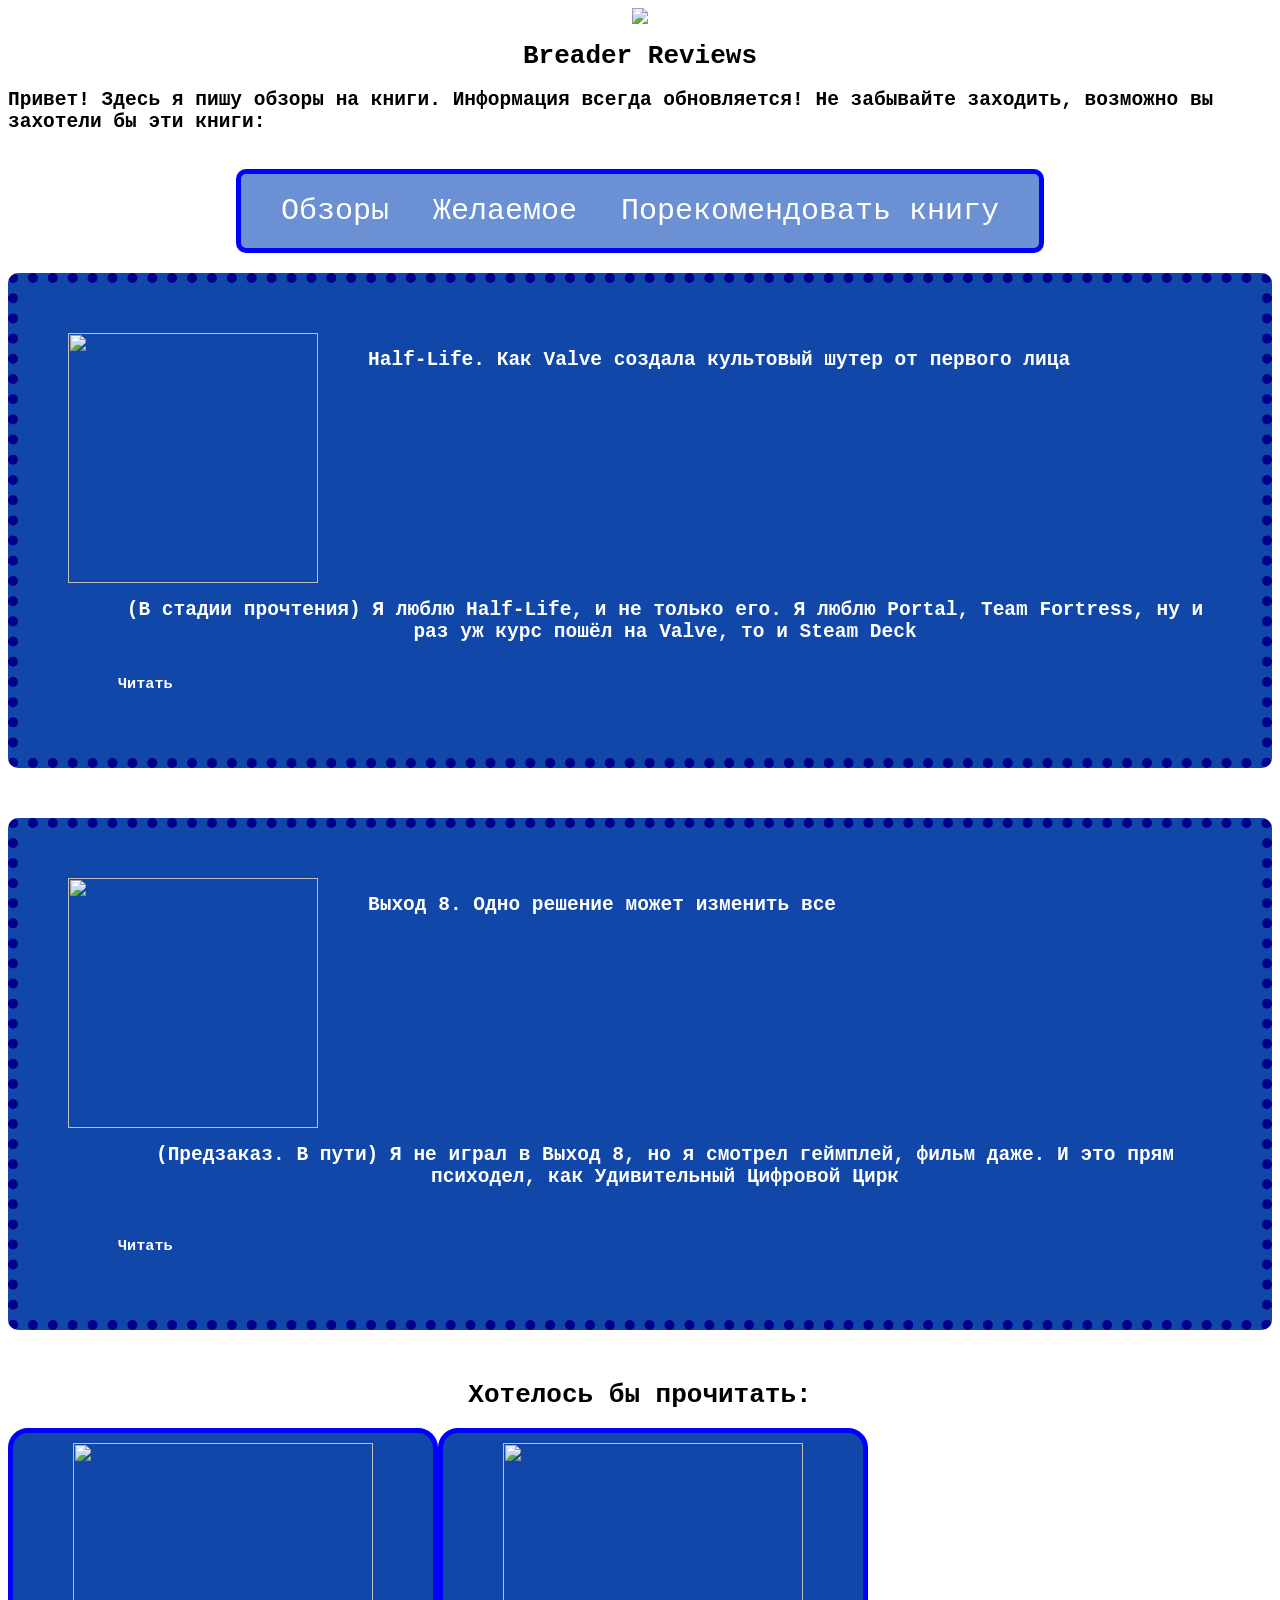
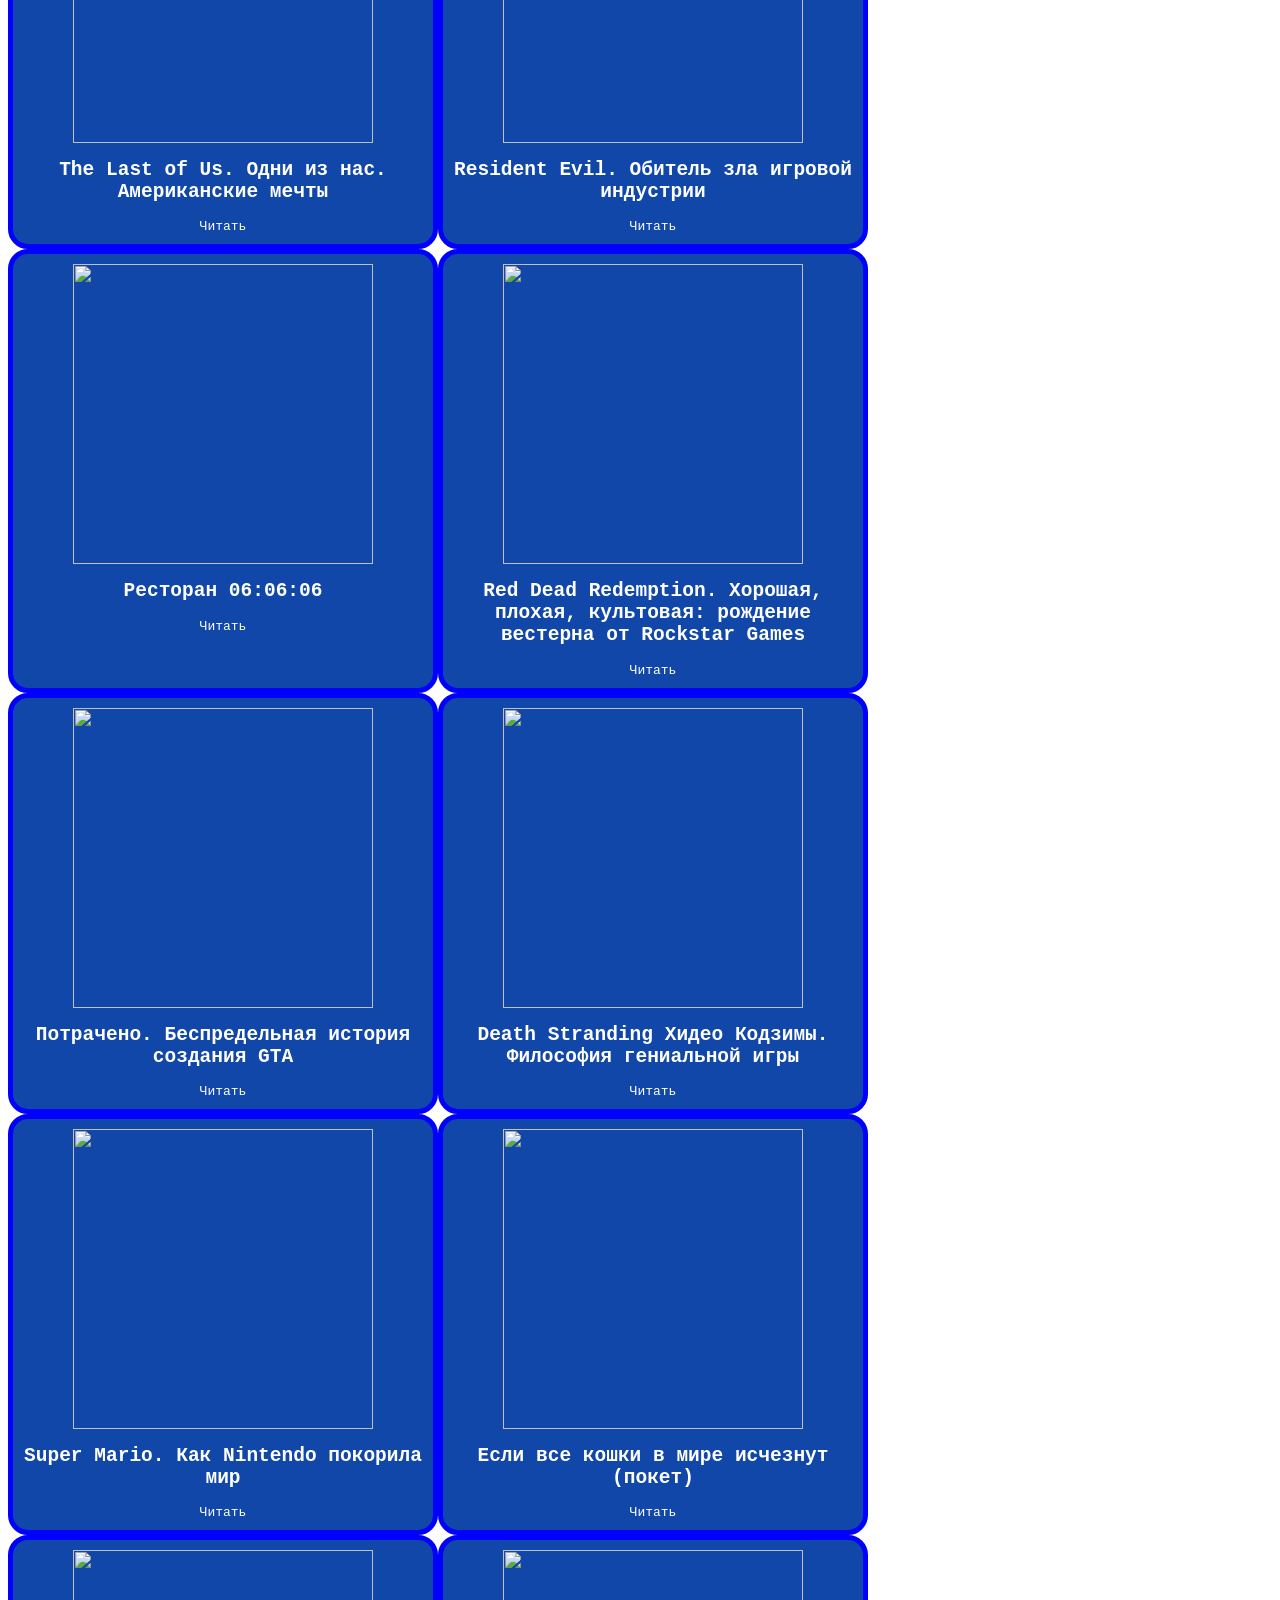
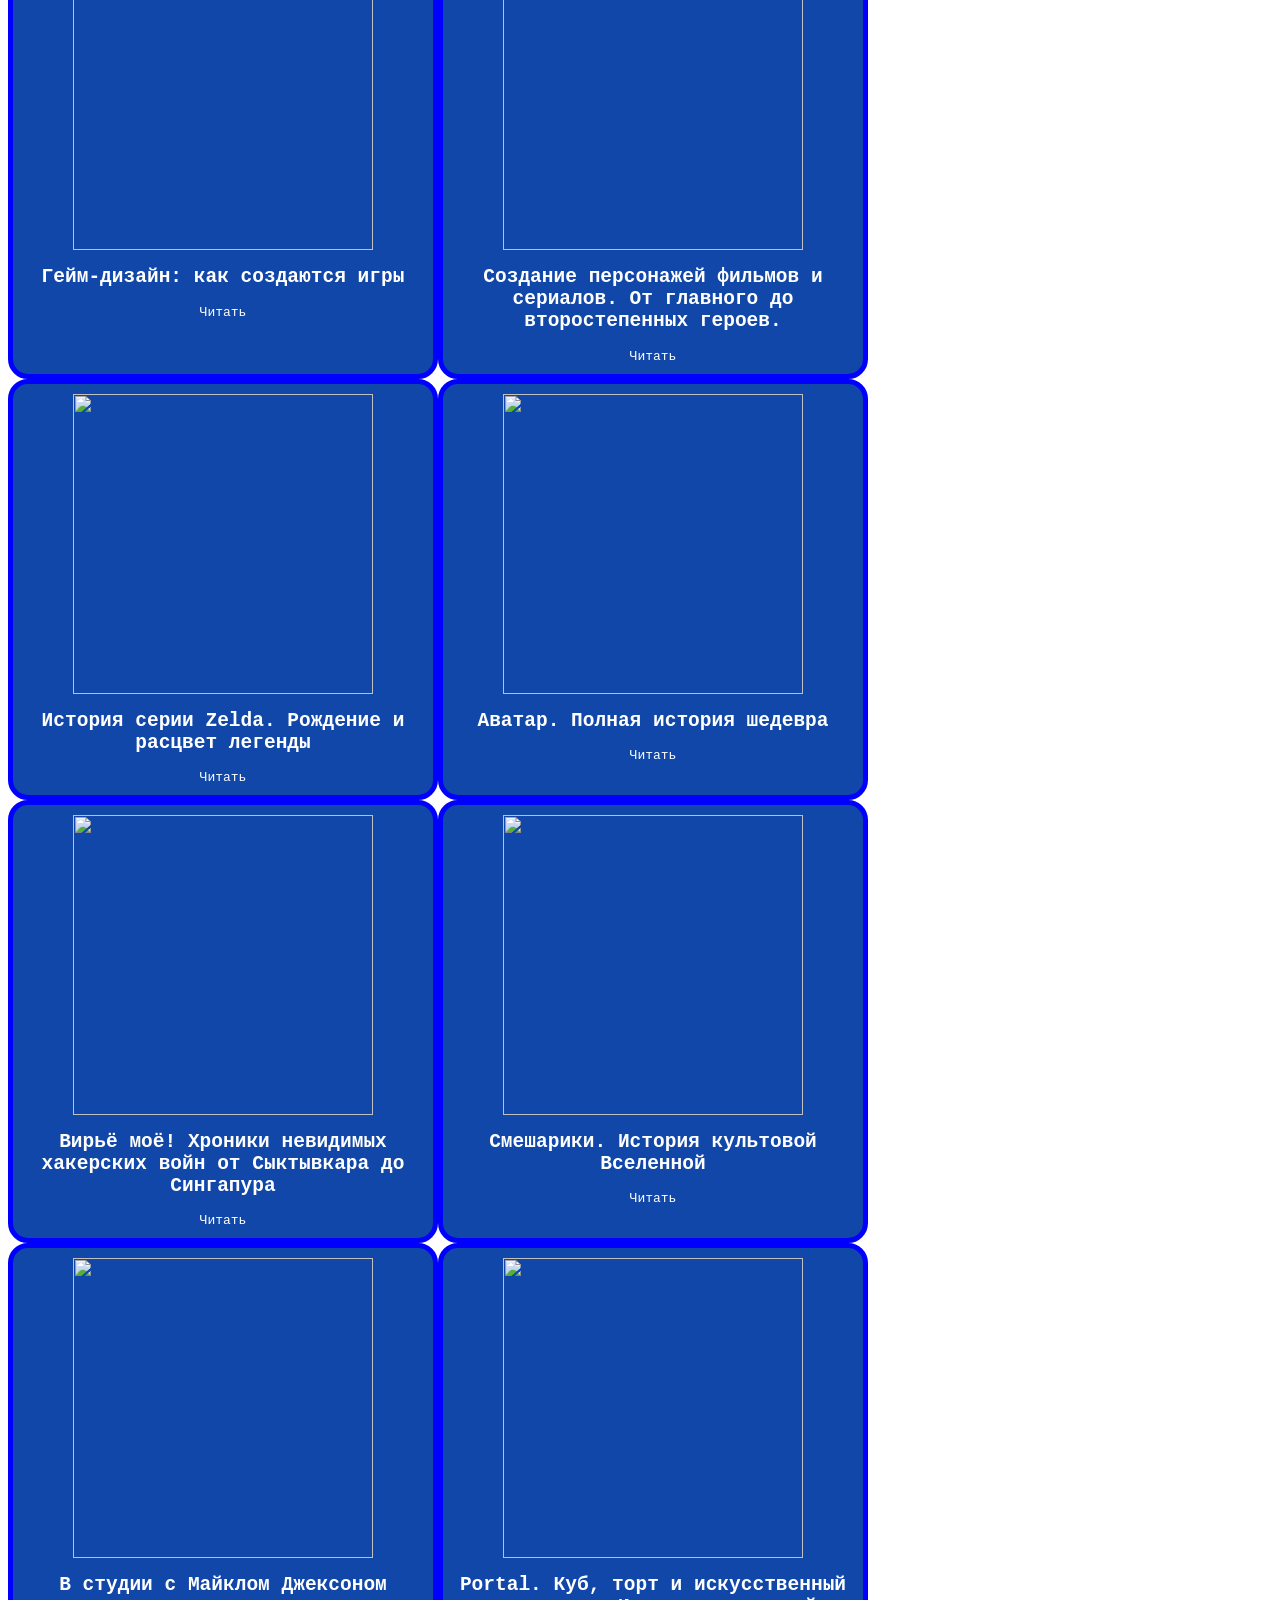
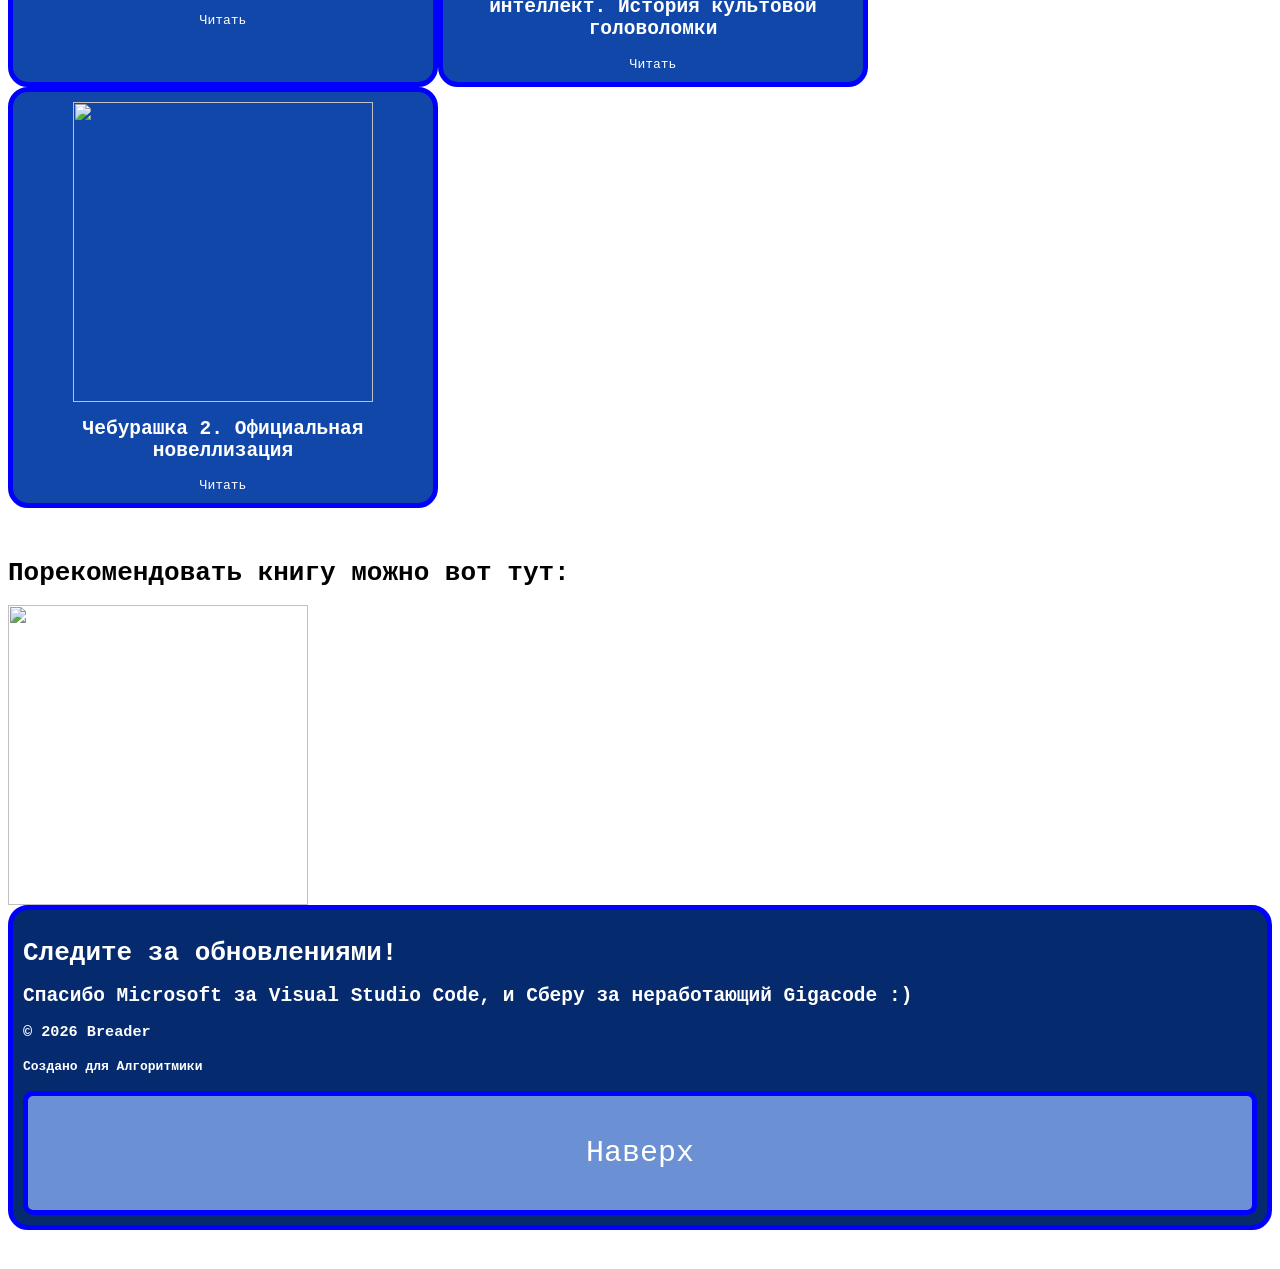
==== books.html @ 8fded6ca "Rename index.html to books.html" ====
<html>
    <head>
        <title>Breader Reviews</title>
        <link rel="stylesheet" href="style.css">
    </head>    
    <body>
        <header id="top">
            <div class="shapkaimg">
            <img src="https://img.freepik.com/free-vector/flat-design-stack-books-illustration_23-2149337110.jpg">
            </div>
            <h1 class="shapka">Breader Reviews</h1>
            <h2 class="shapka">Привет! Здесь я пишу обзоры на книги. Информация всегда обновляется! Не забывайте заходить, возможно вы захотели бы эти книги:</h2>
            <div class="navigation">
            <nav>
                <a href="#reviews">Обзоры</a>
                <a href="#favourite">Желаемое</a>
                <a href="#reccomend">Порекомендовать книгу</a>
            </nav>
            </div>        
        </header>
        <main>
            <section id="reviews" class="book">
                <img src="https://content.img-gorod.ru/pim/products/images/16/29/018f5f4b-dc48-7666-81b7-9afae98f1629.jpg?width=4096&height=2238">
                <h1>Half-Life. Как Valve создала культовый шутер от первого лица</h1>
                <h1>(В стадии прочтения) Я люблю Half-Life, и не только его. Я люблю Portal, Team Fortress, ну и раз уж курс пошёл на Valve, то и Steam Deck</h1>
                <a href="https://www.chitai-gorod.ru/product/half-life-kak-valve-sozdala-kultovyy-shuter-ot-pervogo-lica-3001534" class="link"><h3>Читать</h3></a>
            </section>
            <section class="book">
                <img src="https://content.img-gorod.ru/pim/products/images/5e/f9/019c76ff-16b7-78e0-85a0-58bc62b95ef9.jpg?width=4096&height=2238">
                <h1>Выход 8. Одно решение может изменить все</h1>
                <h1>(Предзаказ. В пути) Я не играл в Выход 8, но я смотрел геймплей, фильм даже. И это прям психодел, как Удивительный Цифровой Цирк</h1>
                <a href="https://www.chitai-gorod.ru/product/vyhod-8-odno-resenie-mozet-izmenit-vse-3142668" class="link"><h3><br>Читать</br></h3></a>    
            </section>
            <h1 id="favourite" class="shapka">Хотелось бы прочитать:</h1>
                <section>
            <article class="wishlistprod">
                <img src="https://content.img-gorod.ru/pim/products/images/a8/72/01951ca0-5a14-7e84-8fa5-759e2e96a872.jpg?width=4096&height=2238" width="300px"/><br/>
                <h2>The Last of Us. Одни из нас. Американские мечты</h2>
                <a href="https://www.chitai-gorod.ru/product/the-last-of-us-odni-iz-nas-amerikanskie-mechty-2771302" class="link">Читать</a> 
            </article>
            <article class="wishlistprod">
                <img src="https://content.img-gorod.ru/pim/products/images/9f/f5/018f5f2c-25c1-7f45-9bd6-7e4a95449ff5.jpg?width=4096&height=2238" width="300px"/><br/>
                <h2>Resident Evil. Обитель зла игровой индустрии</h2>
                <a href="https://www.chitai-gorod.ru/product/resident-evil-obitel-zla-igrovoy-industrii-2911348" class="link">Читать</a> 
            </article>
            <article class="wishlistprod">
                <img src="https://content.img-gorod.ru/pim/products/images/9d/27/0194612f-bfde-7788-a61e-a344b0ea9d27.jpg?width=4096&height=2238" width="300px"/><br/>
                <h2>Ресторан 06:06:06</h2>
                <a href="https://www.chitai-gorod.ru/product/restoran-06-06-06-3057885" class="link">Читать</a> 
            </article>
            <article class="wishlistprod">
                <img src="https://content.img-gorod.ru/pim/products/images/61/c4/018f6135-d8f8-7ea2-9520-45fb217861c4.jpg?width=4096&height=2238" width="300px"/><br/>
                <h2>Red Dead Redemption. Хорошая, плохая, культовая: рождение вестерна от Rockstar Games</h2>
                <a href="https://www.chitai-gorod.ru/product/red-dead-redemption-horoshaya-plohaya-kultovaya-rozhdenie-vesterna-ot-rockstar-games-3038774" class="link">Читать</a> 
            </article>
            <article class="wishlistprod">
                <img src="https://content.img-gorod.ru/pim/products/images/a2/c4/018f5e5f-6436-7c85-b5b0-316821d9a2c4.jpg?width=4096&height=2238" width="300px"/><br/>
                <h2>Потрачено. Беспредельная история создания GTA</h2>
                <a href="https://www.chitai-gorod.ru/product/potracheno-bespredelnaya-istoriya-sozdaniya-gta-2775385" class="link">Читать</a> 
            </article>
            <article class="wishlistprod">
                <img src="https://content.img-gorod.ru/pim/products/images/7f/93/018fb84b-f7a2-7073-b1dc-1a130c2a7f93.jpg?width=4096&height=2238" width="300px"/><br/>
                <h2>Death Stranding Хидео Кодзимы. Философия гениальной игры</h2>
                <a href="https://www.chitai-gorod.ru/product/death-stranding-hideo-kodzimy-filosofiya-genialnoy-igry-3035331" class="link">Читать</a> 
            </article> 
            <article class="wishlistprod">
                <img src="https://content.img-gorod.ru/pim/products/images/b4/db/018f60b6-2533-7280-9256-f8bf6a5db4db.jpg?width=4096&height=2238" width="300px"/><br/>
                <h2>Super Mario. Как Nintendo покорила мир</h2>
                <a href="https://www.chitai-gorod.ru/product/super-mario-kak-nintendo-pokorila-mir-2964684" class="link">Читать</a> 
            </article>
            <article class="wishlistprod">
                <img src="https://content.img-gorod.ru/pim/products/images/5b/21/019bfe22-2c21-70a7-8205-b8299f5b5b21.jpg?width=4096&height=2238" width="300px"/><br/>
                <h2>Если все кошки в мире исчезнут (покет)</h2>
                <a href="https://www.chitai-gorod.ru/product/esli-vse-koshki-v-mire-ischeznut-poket-2968841" class="link">Читать</a> 
            </article>
            <article class="wishlistprod">
                <img src="https://content.img-gorod.ru/pim/products/images/18/15/01907871-67fd-7e4e-b30f-023b0d181815.jpg?width=4096&height=2238" width="300px"/><br/>
                <h2>Гейм-дизайн: как создаются игры</h2>
                <a href="https://www.chitai-gorod.ru/product/geym-dizayn-kak-sozdayutsya-igry-3026298" class="link">Читать</a>                 
            </article>
            <article class="wishlistprod">
                <img src="https://content.img-gorod.ru/pim/products/images/12/2a/018f6178-1167-7195-a863-acb6a605122a.jpg?width=4096&height=2238" width="300px"/><br/>
                <h2>Создание персонажей фильмов и сериалов. От главного до второстепенных героев.</h2>
                <a href="https://www.chitai-gorod.ru/product/sozdanie-personazhey-filmov-i-serialov-ot-glavnogo-do-vtorostepennyh-geroev-3035410" class="link">Читать</a> 
            </article>
            <article class="wishlistprod">
                <img src="https://content.img-gorod.ru/pim/products/images/b0/35/018f5dc4-f2cc-73d7-8f2c-49712449b035.jpg?width=4096&height=2238" width="300px"/><br/>
                <h2>История серии Zelda. Рождение и расцвет легенды</h2>
                <a href="https://www.chitai-gorod.ru/product/istoriya-serii-zelda-rozhdenie-i-rascvet-legendy-2837297" class="link">Читать</a> 
            </article>
            <article class="wishlistprod">
                <img src="https://content.img-gorod.ru/pim/products/images/37/52/01997fc4-e320-7014-ab4f-cf092e4b3752.jpg?width=4096&height=2238" width="300px"/><br/>
                <h2>Аватар. Полная история шедевра</h2>
                <a href="https://www.chitai-gorod.ru/product/avatar-polnaa-istoria-sedevra-3128750" class="link">Читать</a> 
            </article>
            <article class="wishlistprod">
                <img src="https://content.img-gorod.ru/pim/products/images/05/29/019965f7-0941-79df-a773-eb1eb3c00529.jpg?width=4096&height=2238" width="300px"/><br/>
                <h2>Вирьё моё! Хроники невидимых хакерских войн от Сыктывкара до Сингапура</h2>
                <a href="https://www.chitai-gorod.ru/product/vir-e-moe-hroniki-nevidimyh-hakerskih-vojn-ot-syktyvkara-do-singapura-3127806" class="link">Читать</a> 
            </article>
            <article class="wishlistprod">
                <img src="https://content.img-gorod.ru/pim/products/images/06/d7/018f6103-bbbb-73e0-a55a-ec1146cb06d7.jpg?width=4096&height=2238" width="300px"/><br/>
                <h2>Смешарики. История культовой Вселенной</h2>
                <a href="https://www.chitai-gorod.ru/product/smeshariki-istoriya-kultovoy-vselennoy-3009059" class="link">Читать</a> 
            </article>
            <article class="wishlistprod">
                <img src="https://content.img-gorod.ru/pim/products/images/21/3e/019bf3d6-af06-7e8b-b938-7a402380213e.jpg?width=4096&height=2238" width="300px"/><br/>
                <h2>В студии с Майклом Джексоном</h2>
                <a href="https://www.chitai-gorod.ru/product/v-studii-s-mayklom-dzheksonom-2918385" class="link">Читать</a> 
            </article>
            <article class="wishlistprod">
                <img src="https://content.img-gorod.ru/pim/products/images/bb/55/019d28bc-9ac6-7f2f-9cec-9ef0dbbbbb55.jpg?width=4096&height=2238" width="300px"/><br/>
                <h2>Portal. Куб, торт и искусственный интеллект. История культовой головоломки</h2>
                <a href="https://www.chitai-gorod.ru/product/portal-kub-tort-i-iskusstvennyj-intellekt-istoria-kul-tovoj-golovolomki-3154664" class="link">Читать</a> 
            </article>
            <article class="wishlistprod">
                <img src="https://content.img-gorod.ru/pim/products/images/6a/a2/019c0e0f-964a-715e-8eb6-93b63e176aa2.jpg?width=4096&height=2238" width="300px"/><br/>
                <h2>Чебурашка 2. Официальная новеллизация</h2>
                <a href="https://www.chitai-gorod.ru/product/ceburaska-2-oficial-naa-novellizacia-3138527" class="link">Читать</a> 
            </article>      
                </section>
            <h1 id="reccomend" class="reccomend">Порекомендовать книгу можно вот тут:</h1>
            <a href="https://t.me/breader61"><img src="https://static.vecteezy.com/system/resources/previews/042/148/648/large_2x/telegram-logo-telegram-social-media-icon-free-png.png" width="300"></a>
        </main>
        <footer class="podval">
            <h1>Следите за обновлениями!</h1>
            <h2>Спасибо Microsoft за Visual Studio Code, и Сберу за неработающий Gigacode :)</Code></h2>
            <h3>© 2026 Breader</h3>
            <h4>Создано для Алгоритмики</h4>
            <nav>
                <a href="#top">Наверх</a>
            </nav>
        </footer>
    </body>
</html>
---- style.css ----
.shapka {
    display: flex;
    justify-content: center;
    font-family: monospace;
    flex-wrap: wrap;    
}

.book {
    display: flex;
    border: 10px dotted darkblue;
    background-color: #1047A9;
    color: white;
    font-family: monospace;
    flex-wrap: wrap;
    text-align: center;
    margin-bottom: 50px;
    padding: 50px;
    border-radius: 10px;
}

.book img {
    width: 250px;
}


.podval {
    background-color: #052A6E;
    color: white;
    border: 5px solid blue;
    padding: 10px;
    border-radius: 20px;
    font-family: monospace;
}


.book h1 {
    padding-left: 50px;
}

.shapkaimg {
    display: flex;
    justify-content: center;
}    

.wishlistprod {
    width: 400px;
    text-align: center;
    padding: 10px;
    border: 5px solid blue;
    background-color: #1047A9;
    color: white;
    font-family: monospace;
    border-radius: 20px;
}

main section {
    display: flex;
    justify-self: center;
    flex-wrap: wrap;
    margin-bottom: 50px;
}

.link {
    text-decoration: none;
    color: white;
    size: 100px;
}

.reccomend {
    display: flex;
    text-align: center;
    font-family: monospace;
}

a:hover {
    color: greenyellow;
}

a:visited {
    color: gray;
}

a:focus {
    background-color: black;
    color: white;
}

nav {
    background-color: #6B90D4;
    border: 5px solid blue;
    border-radius: 10px;
    padding: 20px;
}

nav a {
    text-decoration: none;
    font-size: 30px;
    color: white;
    font-size: 30px;
    font-family: monospace;
    padding: 20px;
}

.navigation {
    display: flex;
    justify-content: center;
    padding: 20px;
}

.podval nav {
    display: flex;
    justify-content: center;
}

.book h3 {
    display: flex;
    justify-content: center;
    margin-left: 50px;
}
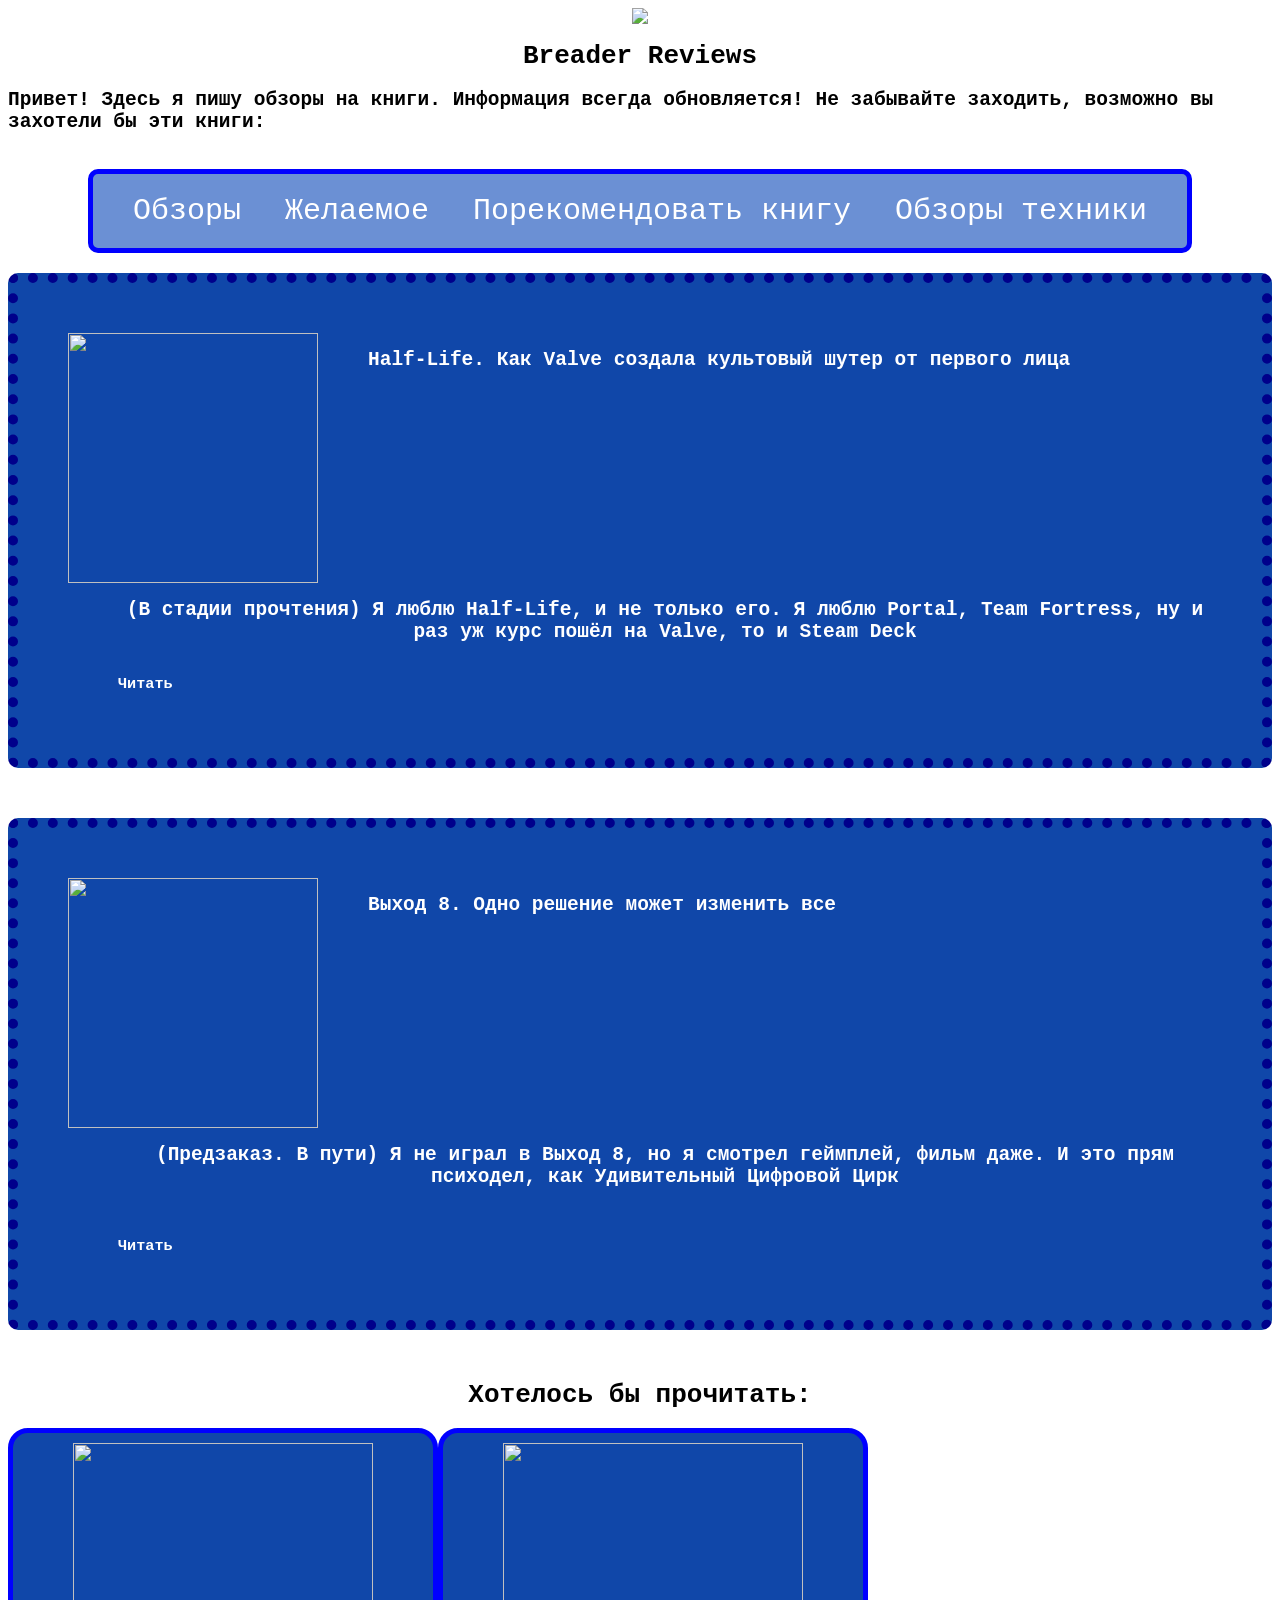
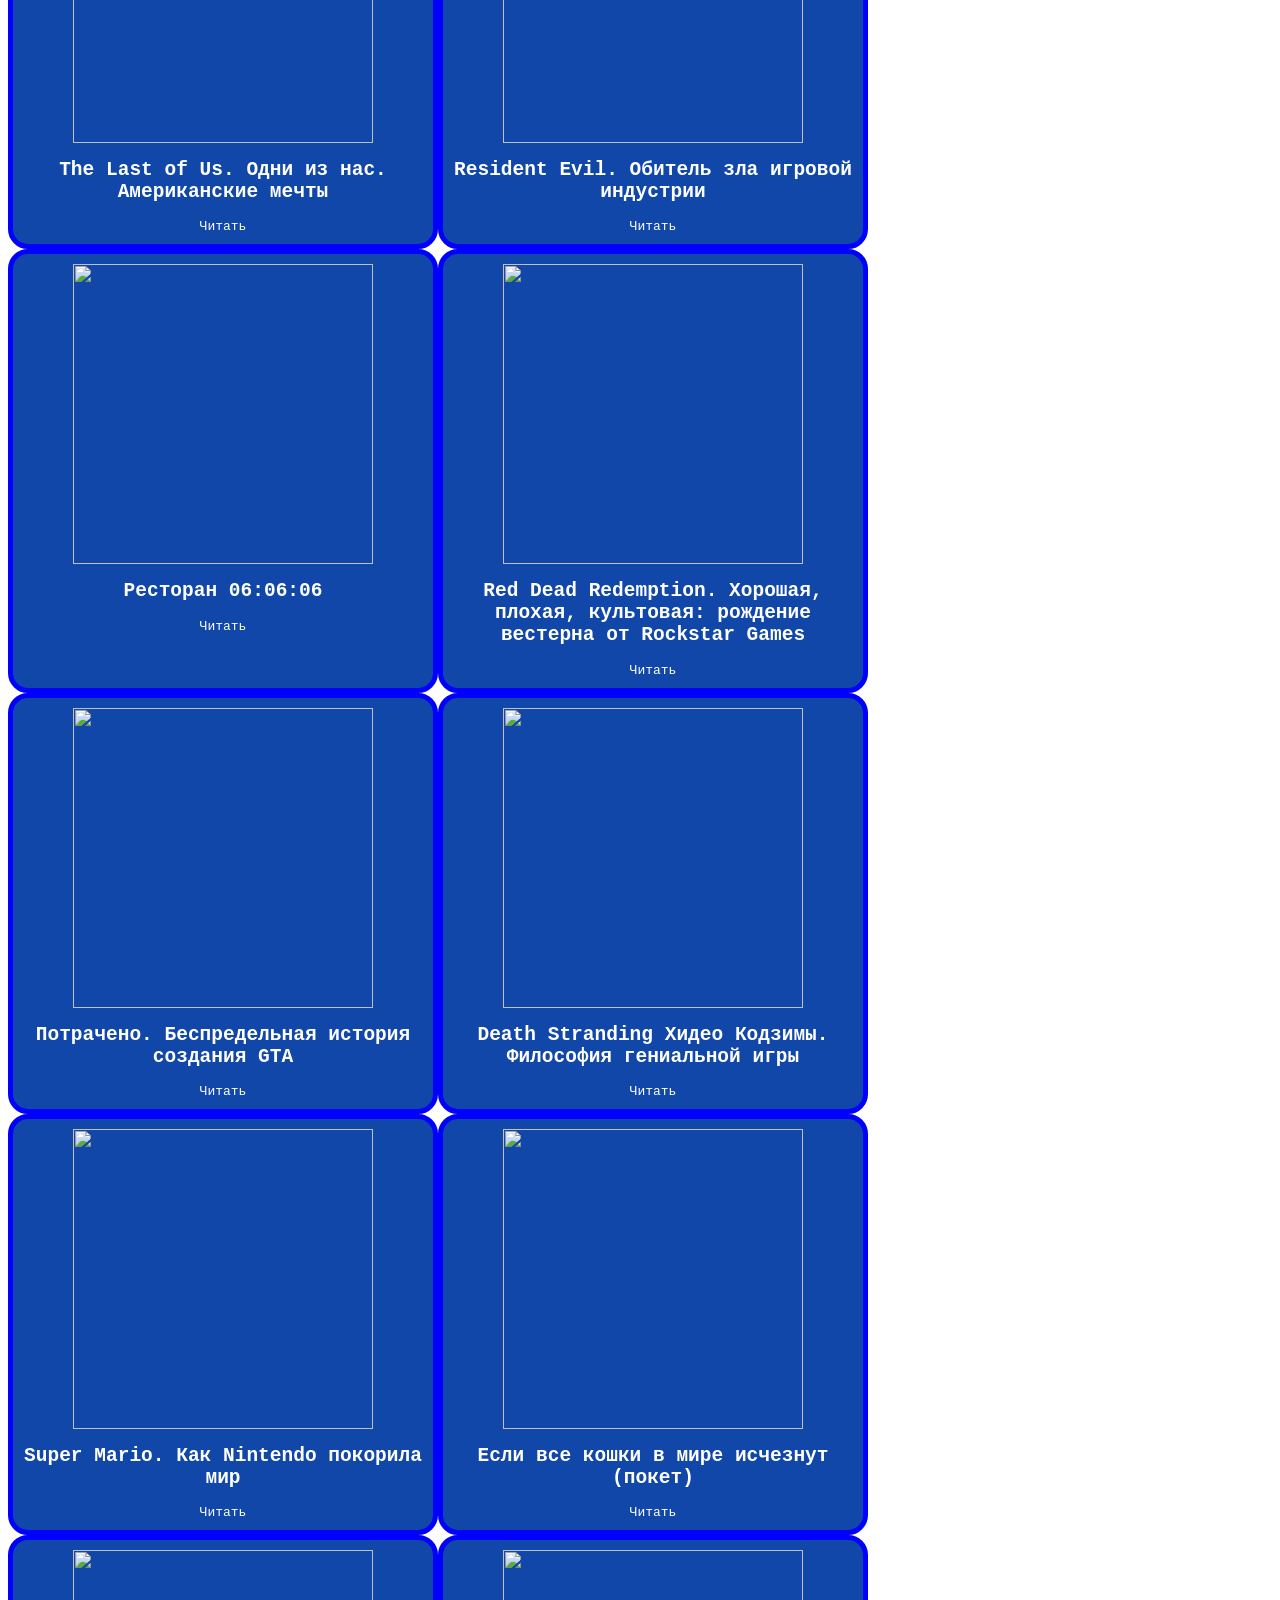
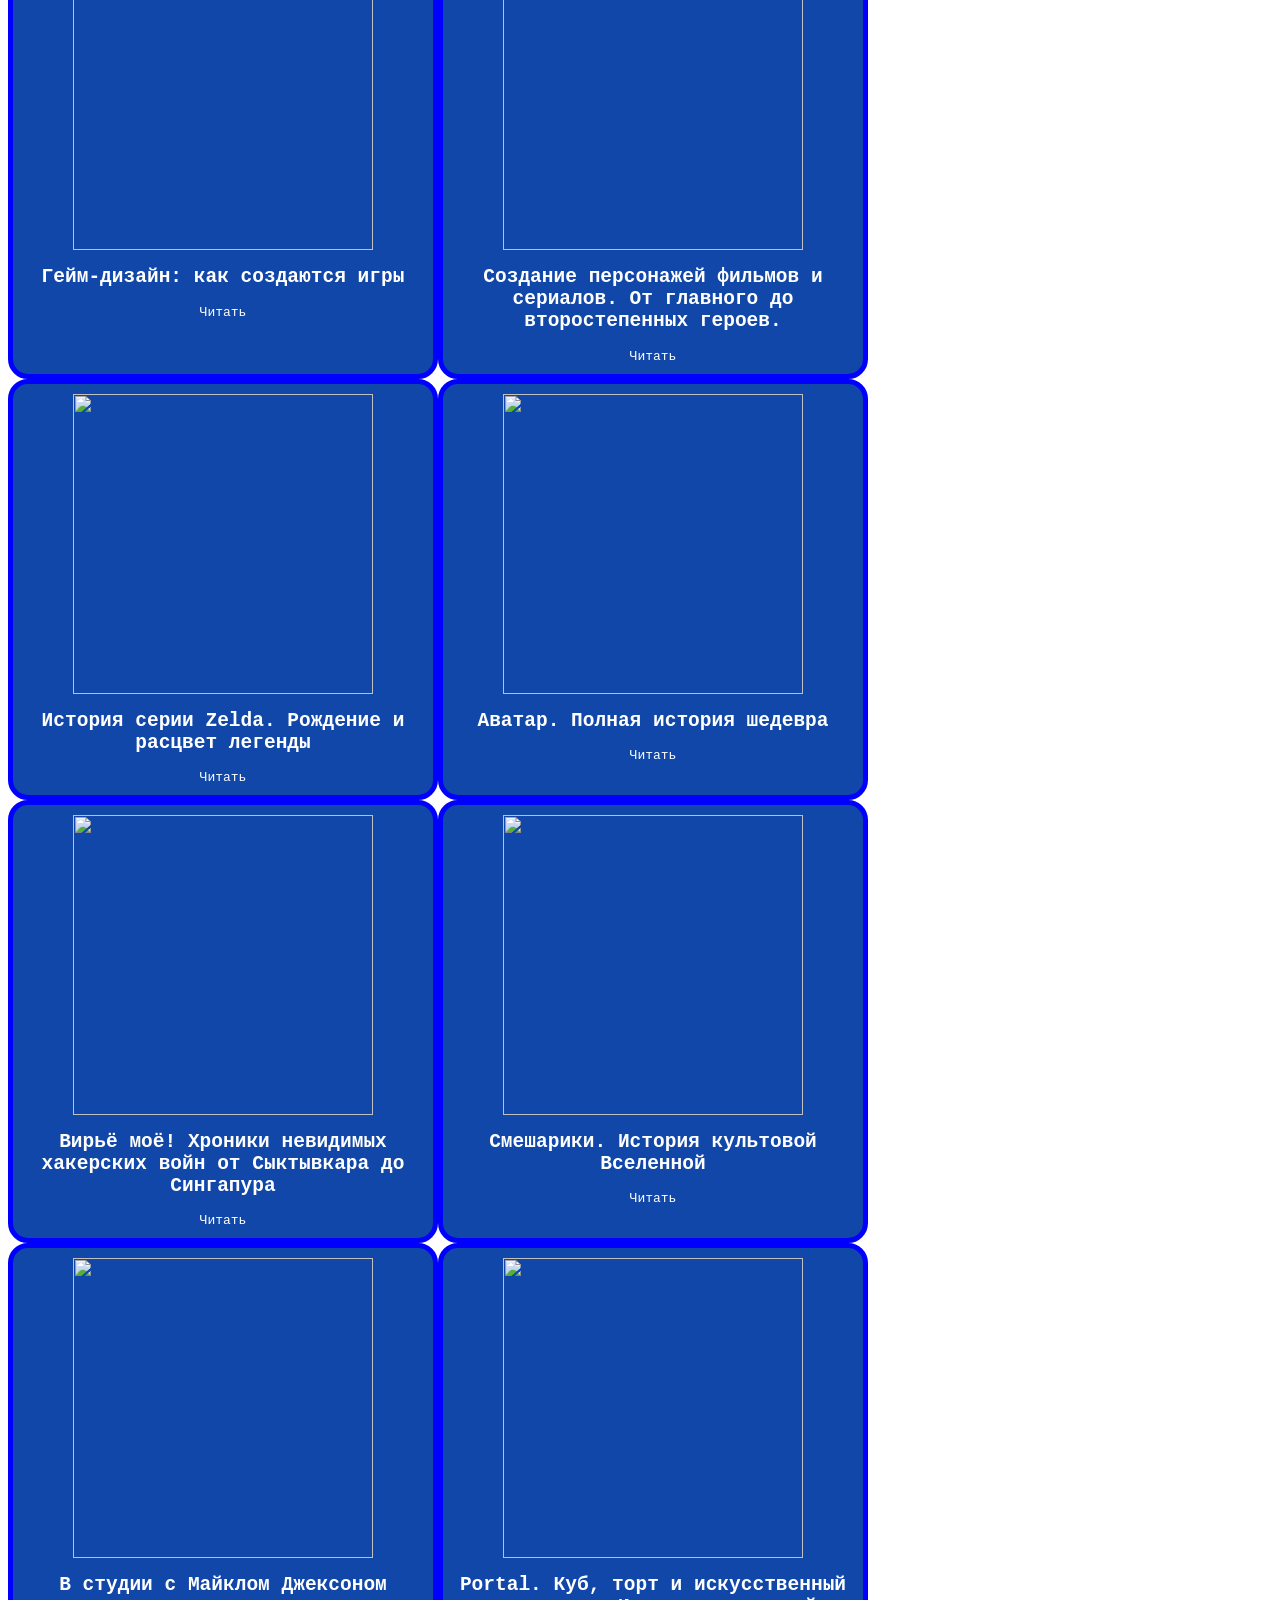
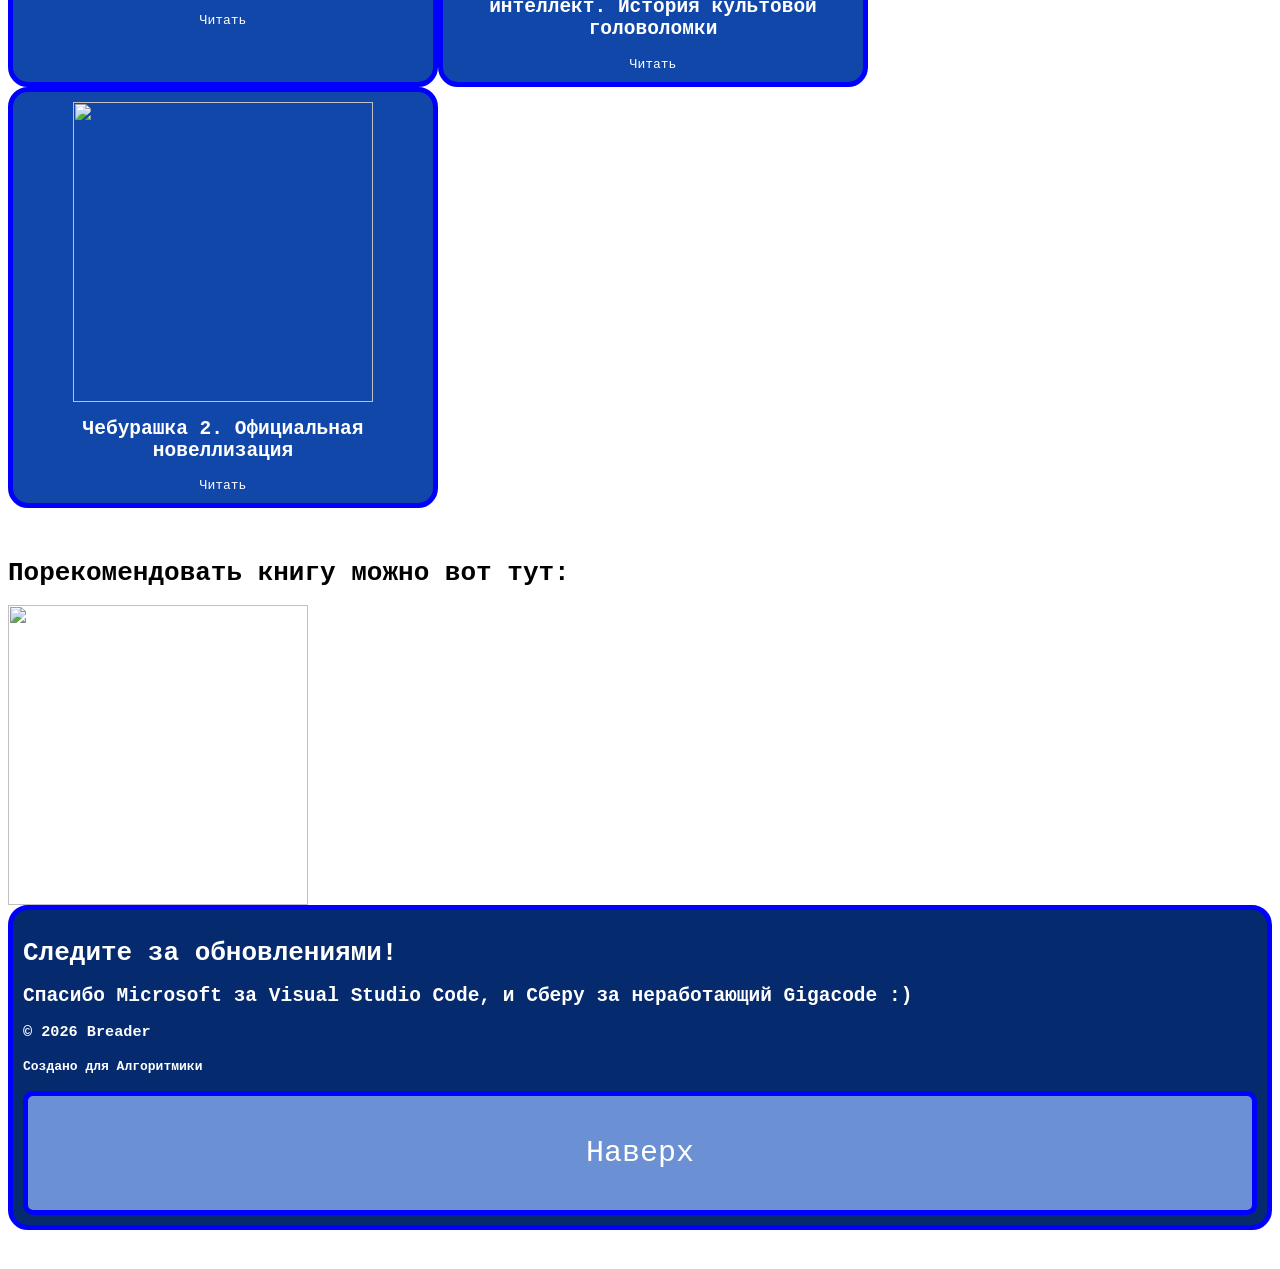
==== commit e77a373f: "Rename index.html to books.html" ====
--- a/books.html
+++ b/books.html
@@ -6,7 +6,7 @@
     <body>
         <header id="top">
             <div class="shapkaimg">
-            <img src="https://img.freepik.com/free-vector/flat-design-stack-books-illustration_23-2149337110.jpg">
+            <img src="https://img.freepik.com/free-vector/flat-design-stack-predmets-illustration_23-2149337110.jpg">
             </div>
             <h1 class="shapka">Breader Reviews</h1>
             <h2 class="shapka">Привет! Здесь я пишу обзоры на книги. Информация всегда обновляется! Не забывайте заходить, возможно вы захотели бы эти книги:</h2>
@@ -15,17 +15,18 @@
                 <a href="#reviews">Обзоры</a>
                 <a href="#favourite">Желаемое</a>
                 <a href="#reccomend">Порекомендовать книгу</a>
+                <a href="gadgets.html">Обзоры техники</a>
             </nav>
             </div>        
         </header>
         <main>
-            <section id="reviews" class="book">
+            <section id="reviews" class="predmet">
                 <img src="https://content.img-gorod.ru/pim/products/images/16/29/018f5f4b-dc48-7666-81b7-9afae98f1629.jpg?width=4096&height=2238">
                 <h1>Half-Life. Как Valve создала культовый шутер от первого лица</h1>
                 <h1>(В стадии прочтения) Я люблю Half-Life, и не только его. Я люблю Portal, Team Fortress, ну и раз уж курс пошёл на Valve, то и Steam Deck</h1>
                 <a href="https://www.chitai-gorod.ru/product/half-life-kak-valve-sozdala-kultovyy-shuter-ot-pervogo-lica-3001534" class="link"><h3>Читать</h3></a>
             </section>
-            <section class="book">
+            <section class="predmet">
                 <img src="https://content.img-gorod.ru/pim/products/images/5e/f9/019c76ff-16b7-78e0-85a0-58bc62b95ef9.jpg?width=4096&height=2238">
                 <h1>Выход 8. Одно решение может изменить все</h1>
                 <h1>(Предзаказ. В пути) Я не играл в Выход 8, но я смотрел геймплей, фильм даже. И это прям психодел, как Удивительный Цифровой Цирк</h1>
--- a/style.css
+++ b/style.css
@@ -5,7 +5,7 @@
     flex-wrap: wrap;    
 }
 
-.book {
+.predmet {
     display: flex;
     border: 10px dotted darkblue;
     background-color: #1047A9;
@@ -18,7 +18,7 @@
     border-radius: 10px;
 }
 
-.book img {
+.predmet img {
     width: 250px;
 }
 
@@ -33,7 +33,7 @@
 }
 
 
-.book h1 {
+.predmet h1 {
     padding-left: 50px;
 }
 
@@ -112,8 +112,17 @@
     justify-content: center;
 }
 
-.book h3 {
+.predmet h3 {
     display: flex;
     justify-content: center;
     margin-left: 50px;
 }
+
+main .star {
+    height: 48px;
+    width: 48px;
+    margin-left: 10px;
+    display: flex;
+    justify-content: center;
+    flex-wrap: wrap;
+}
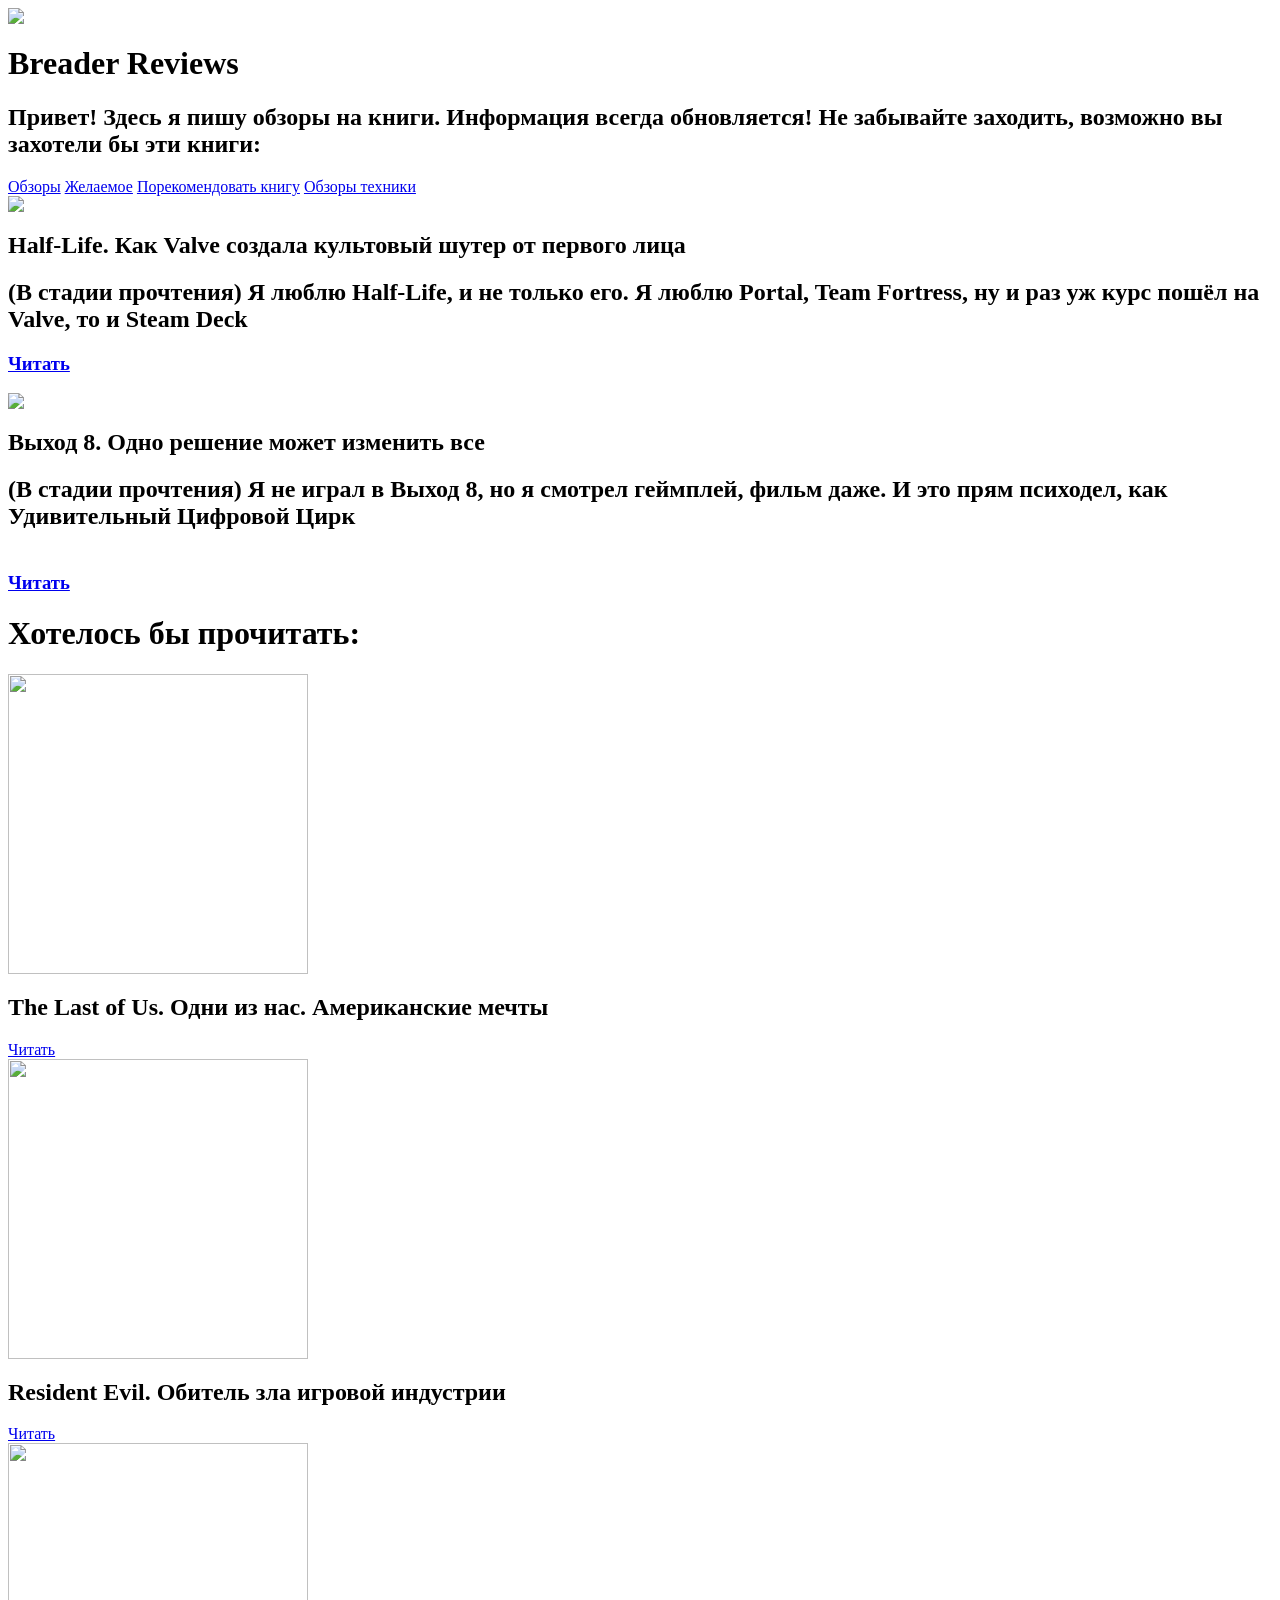
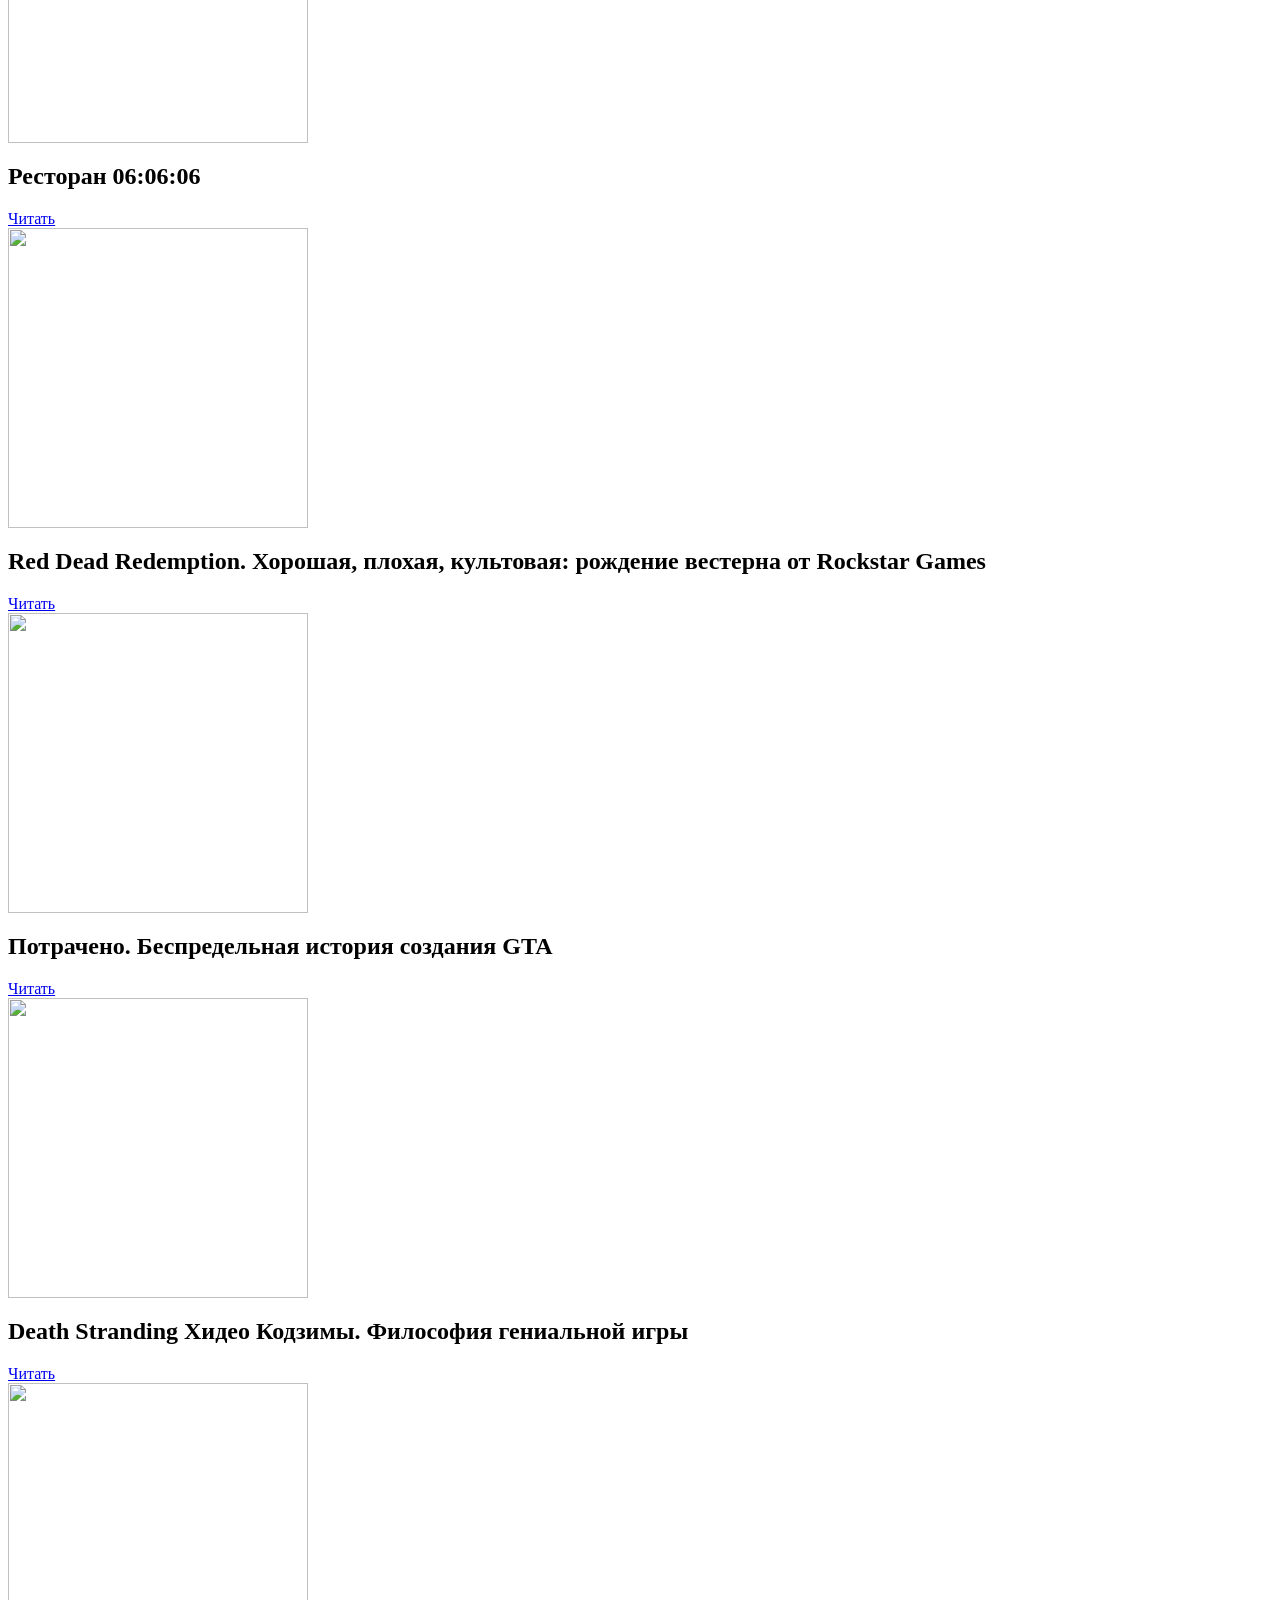
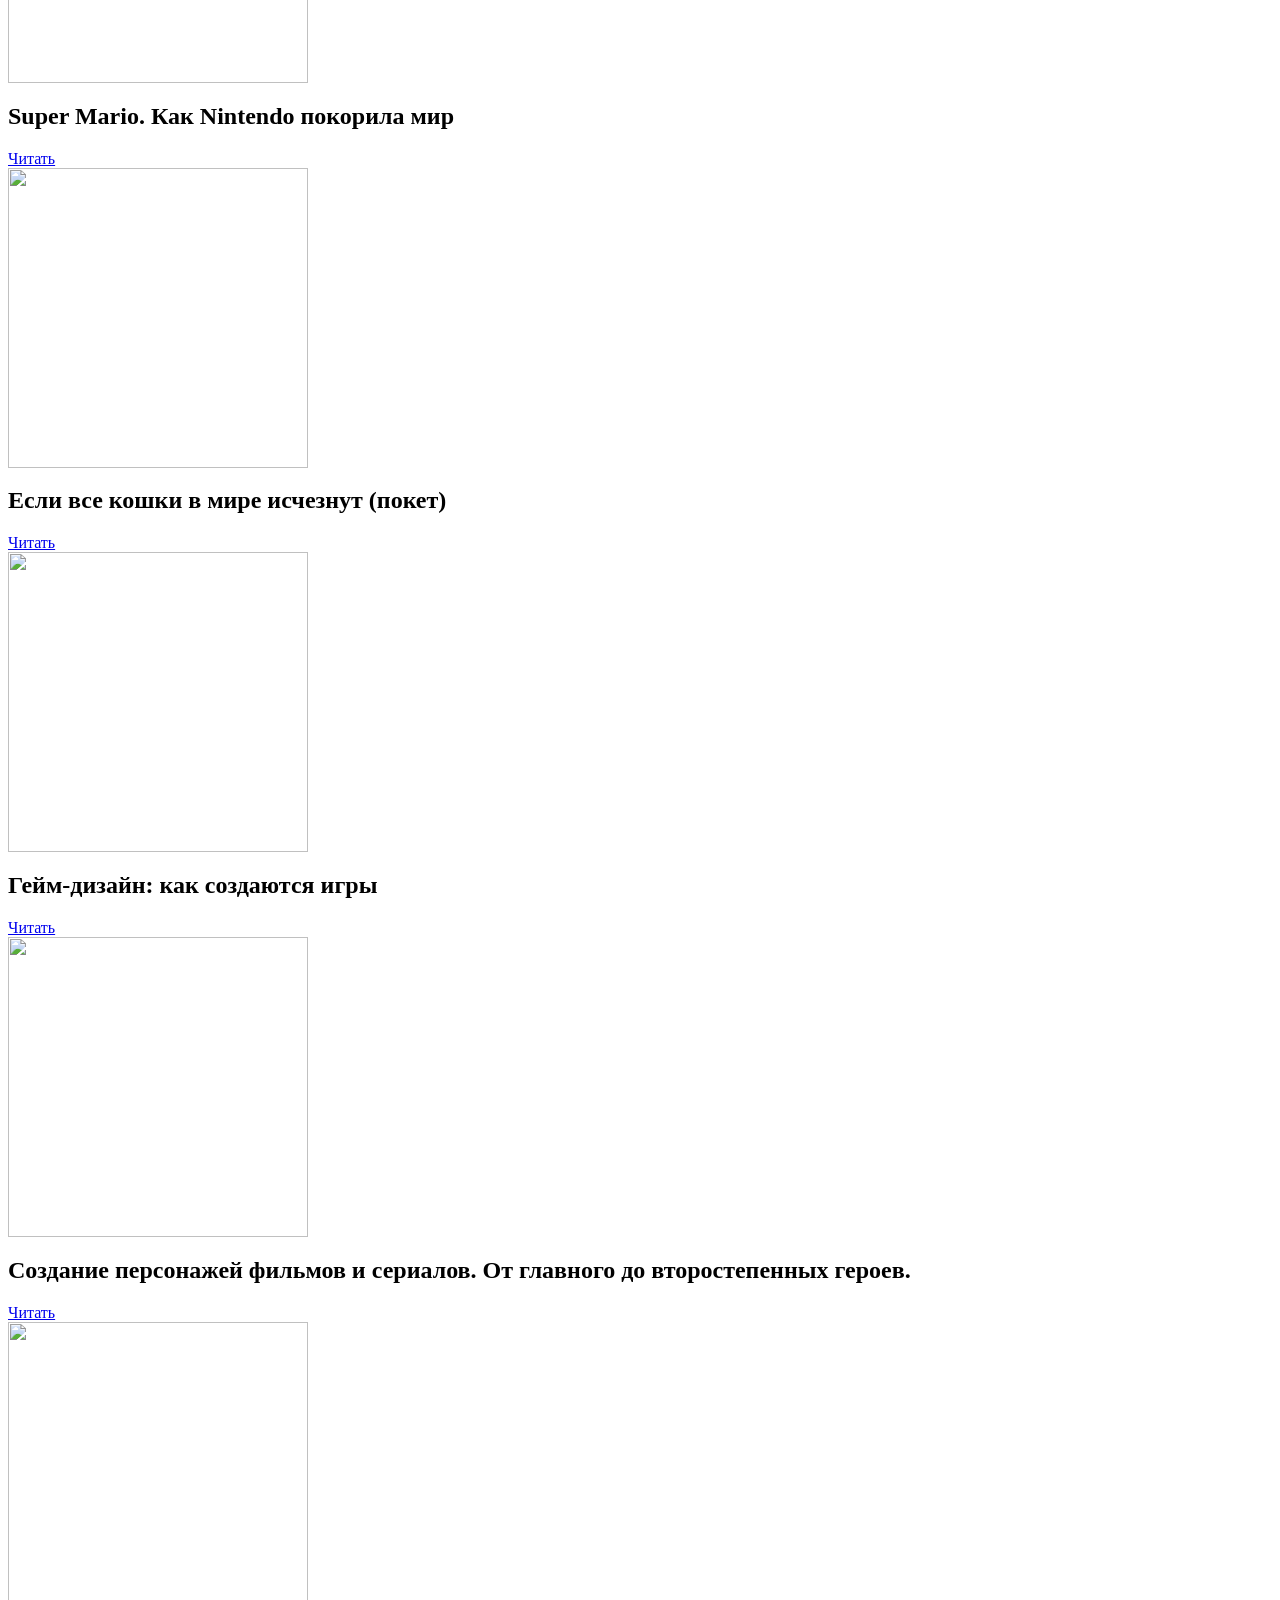
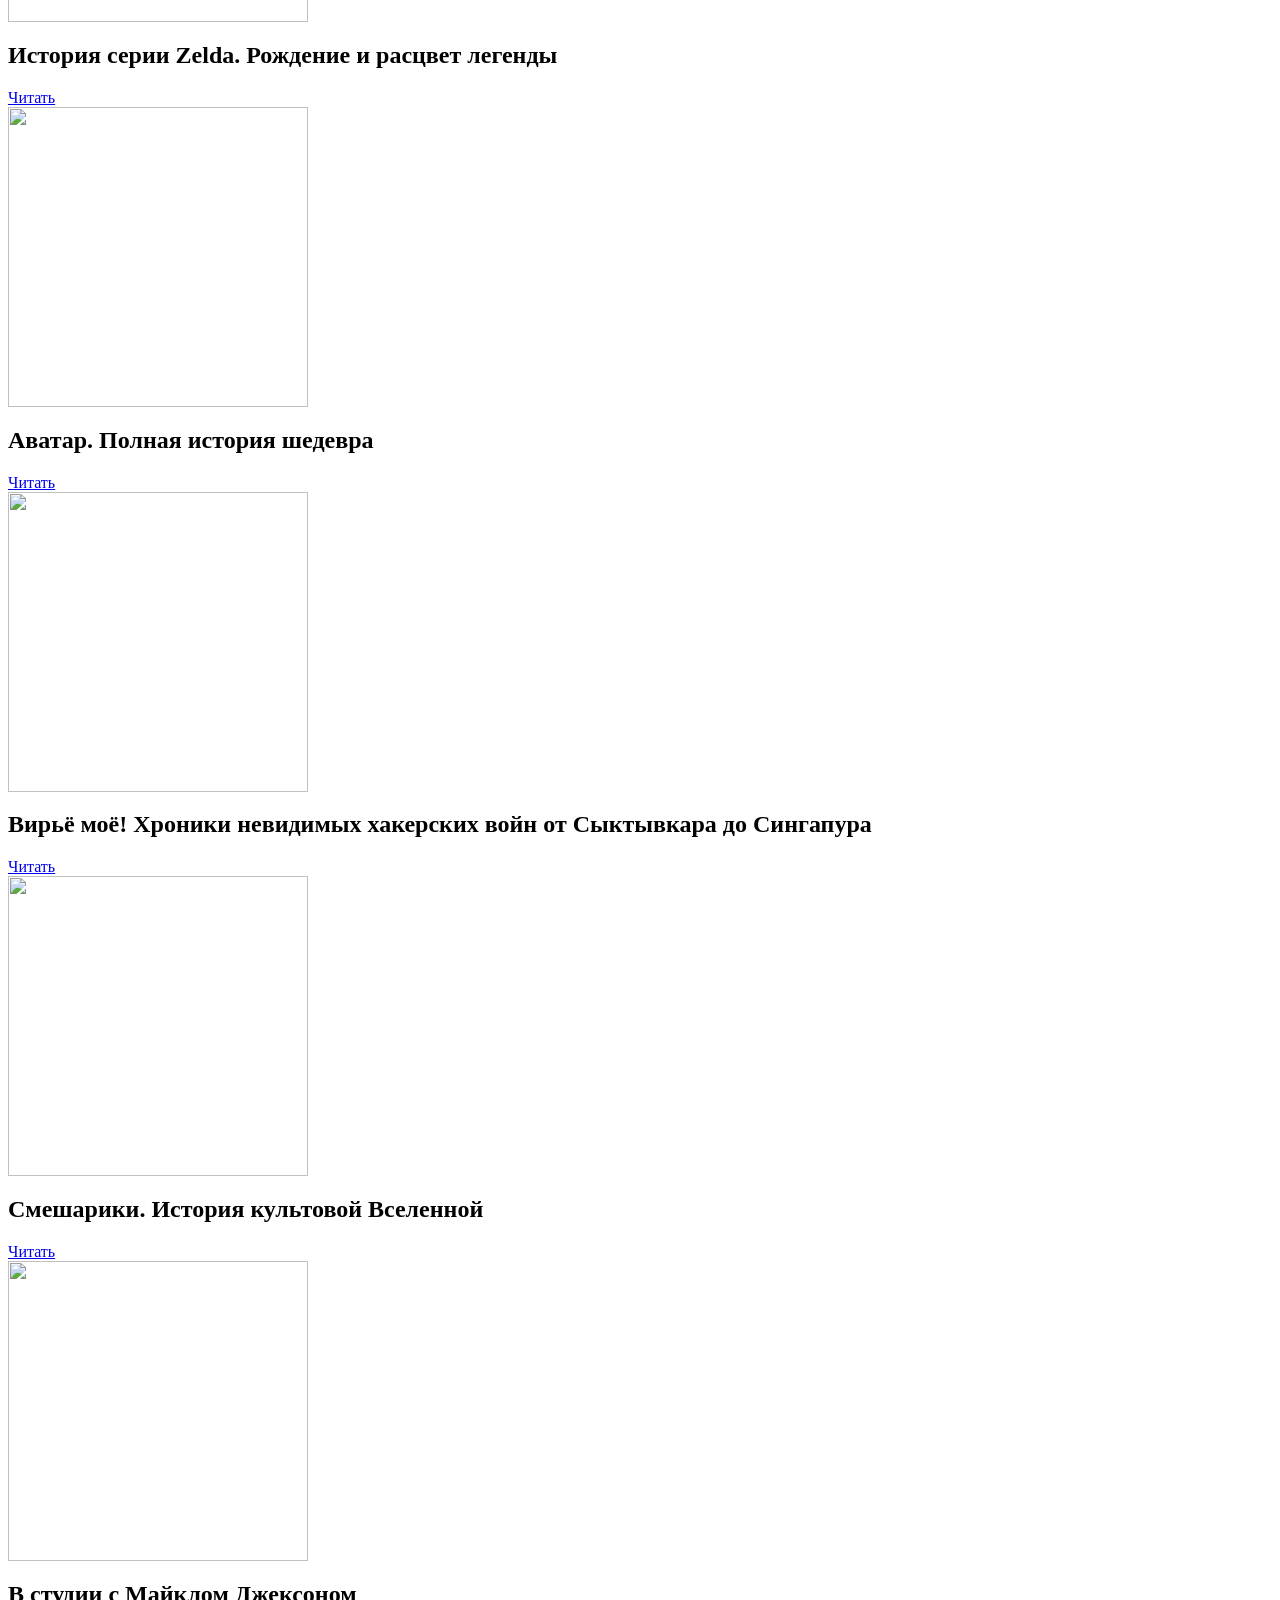
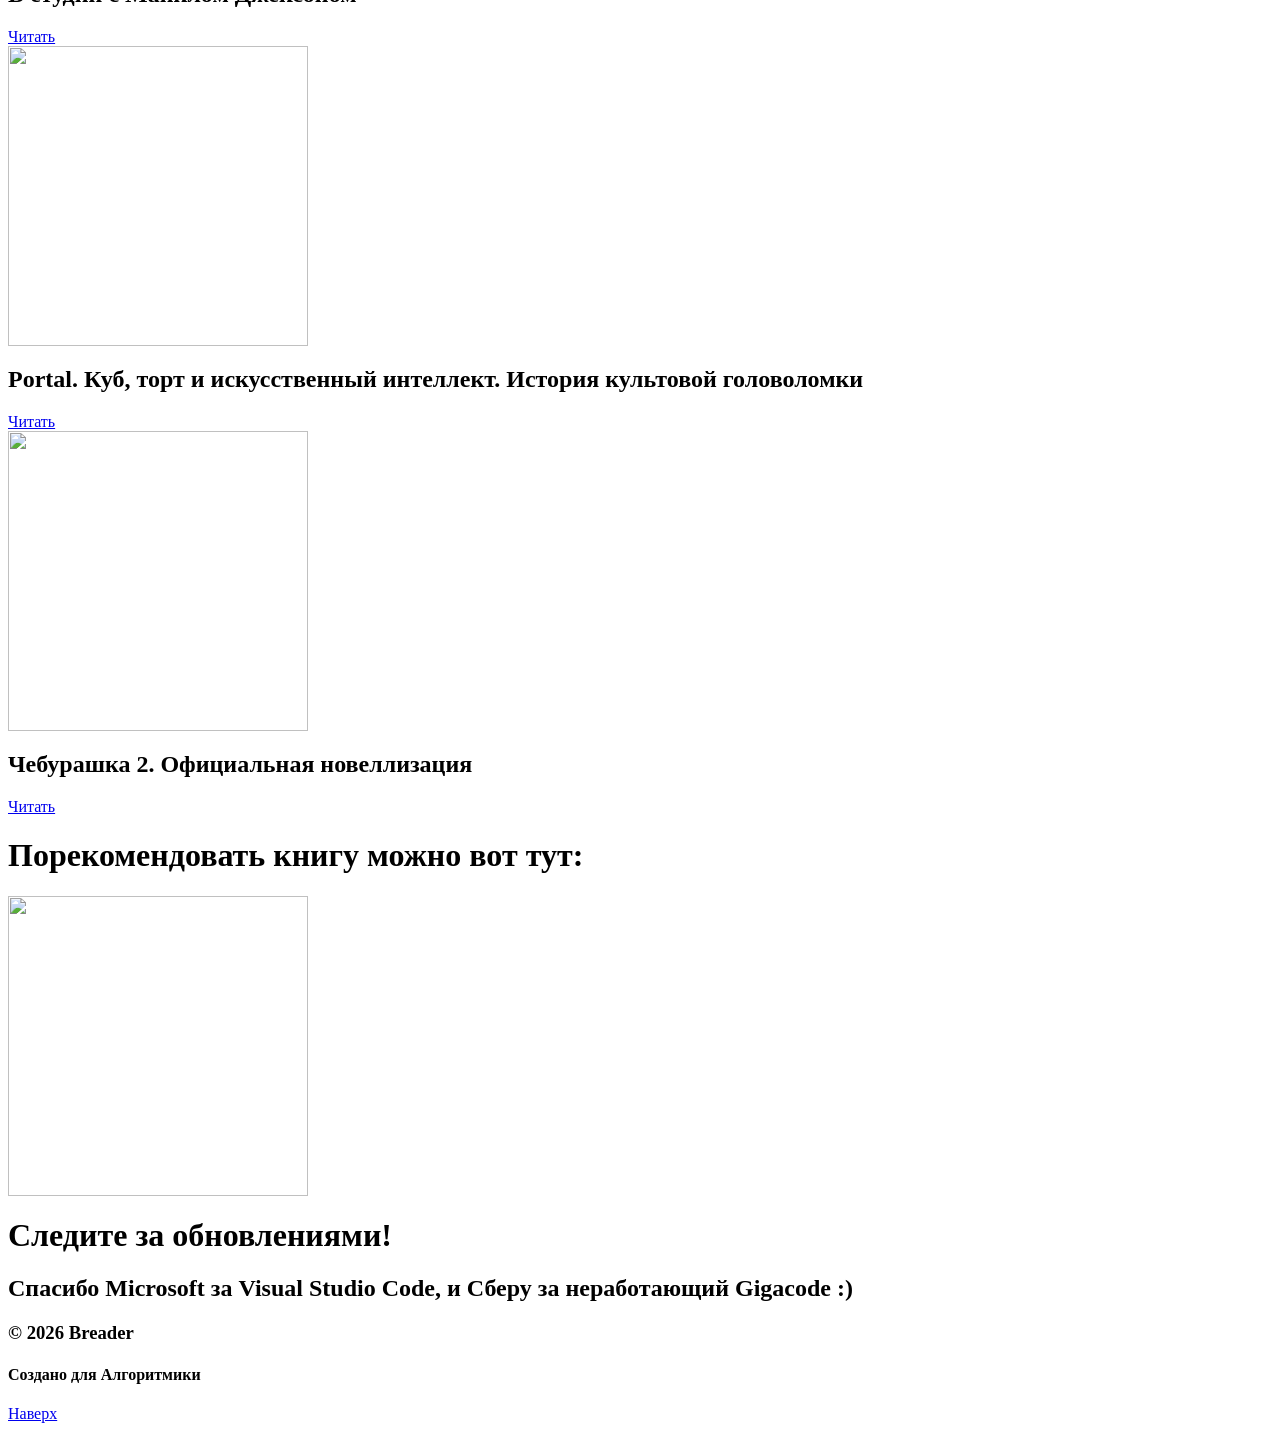
==== commit 5e06b8b4: "Update books.html" ====
--- a/books.html
+++ b/books.html
@@ -1,6 +1,6 @@
 <html>
     <head>
-        <title>Breader Reviews</title>
+        <title>Breader Reviews | Books</title>
         <link rel="stylesheet" href="style.css">
     </head>    
     <body>
@@ -29,7 +29,7 @@
             <section class="predmet">
                 <img src="https://content.img-gorod.ru/pim/products/images/5e/f9/019c76ff-16b7-78e0-85a0-58bc62b95ef9.jpg?width=4096&height=2238">
                 <h1>Выход 8. Одно решение может изменить все</h1>
-                <h1>(Предзаказ. В пути) Я не играл в Выход 8, но я смотрел геймплей, фильм даже. И это прям психодел, как Удивительный Цифровой Цирк</h1>
+                <h1>(В стадии прочтения) Я не играл в Выход 8, но я смотрел геймплей, фильм даже. И это прям психодел, как Удивительный Цифровой Цирк</h1>
                 <a href="https://www.chitai-gorod.ru/product/vyhod-8-odno-resenie-mozet-izmenit-vse-3142668" class="link"><h3><br>Читать</br></h3></a>    
             </section>
             <h1 id="favourite" class="shapka">Хотелось бы прочитать:</h1>
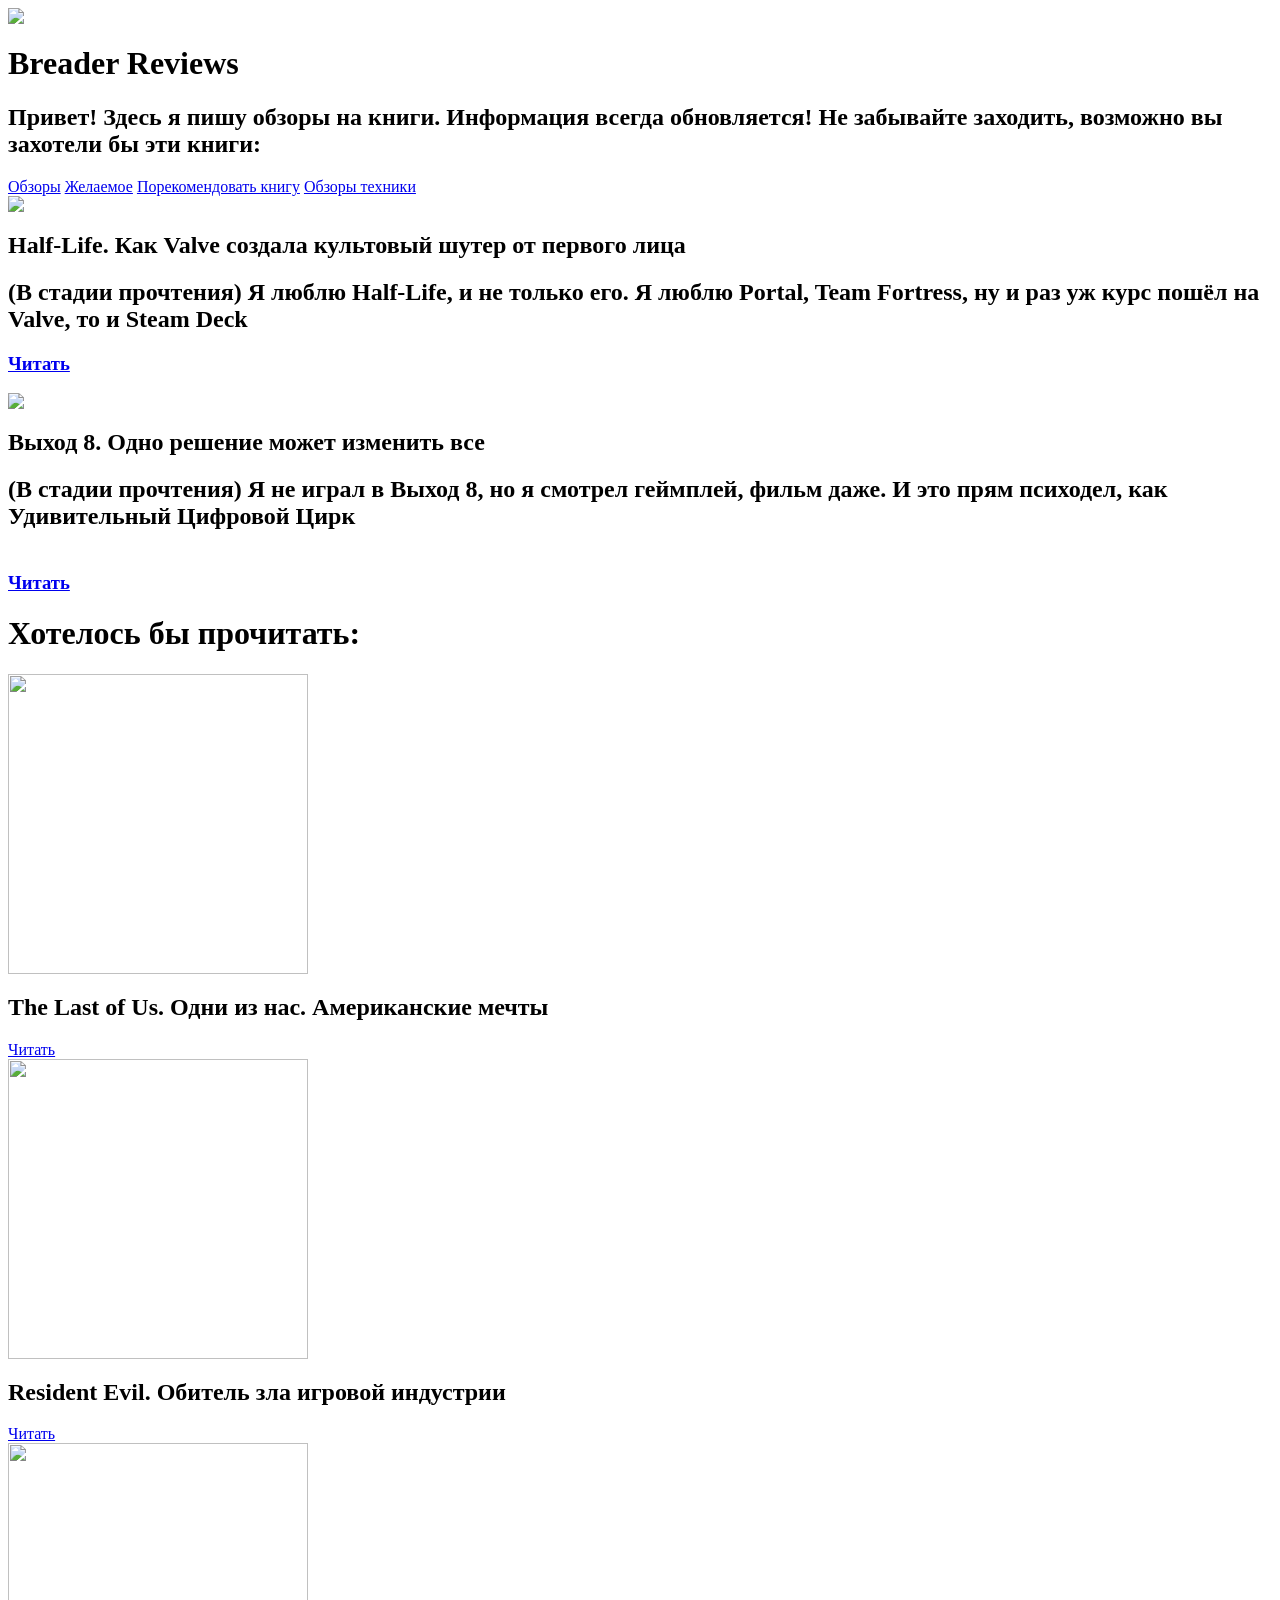
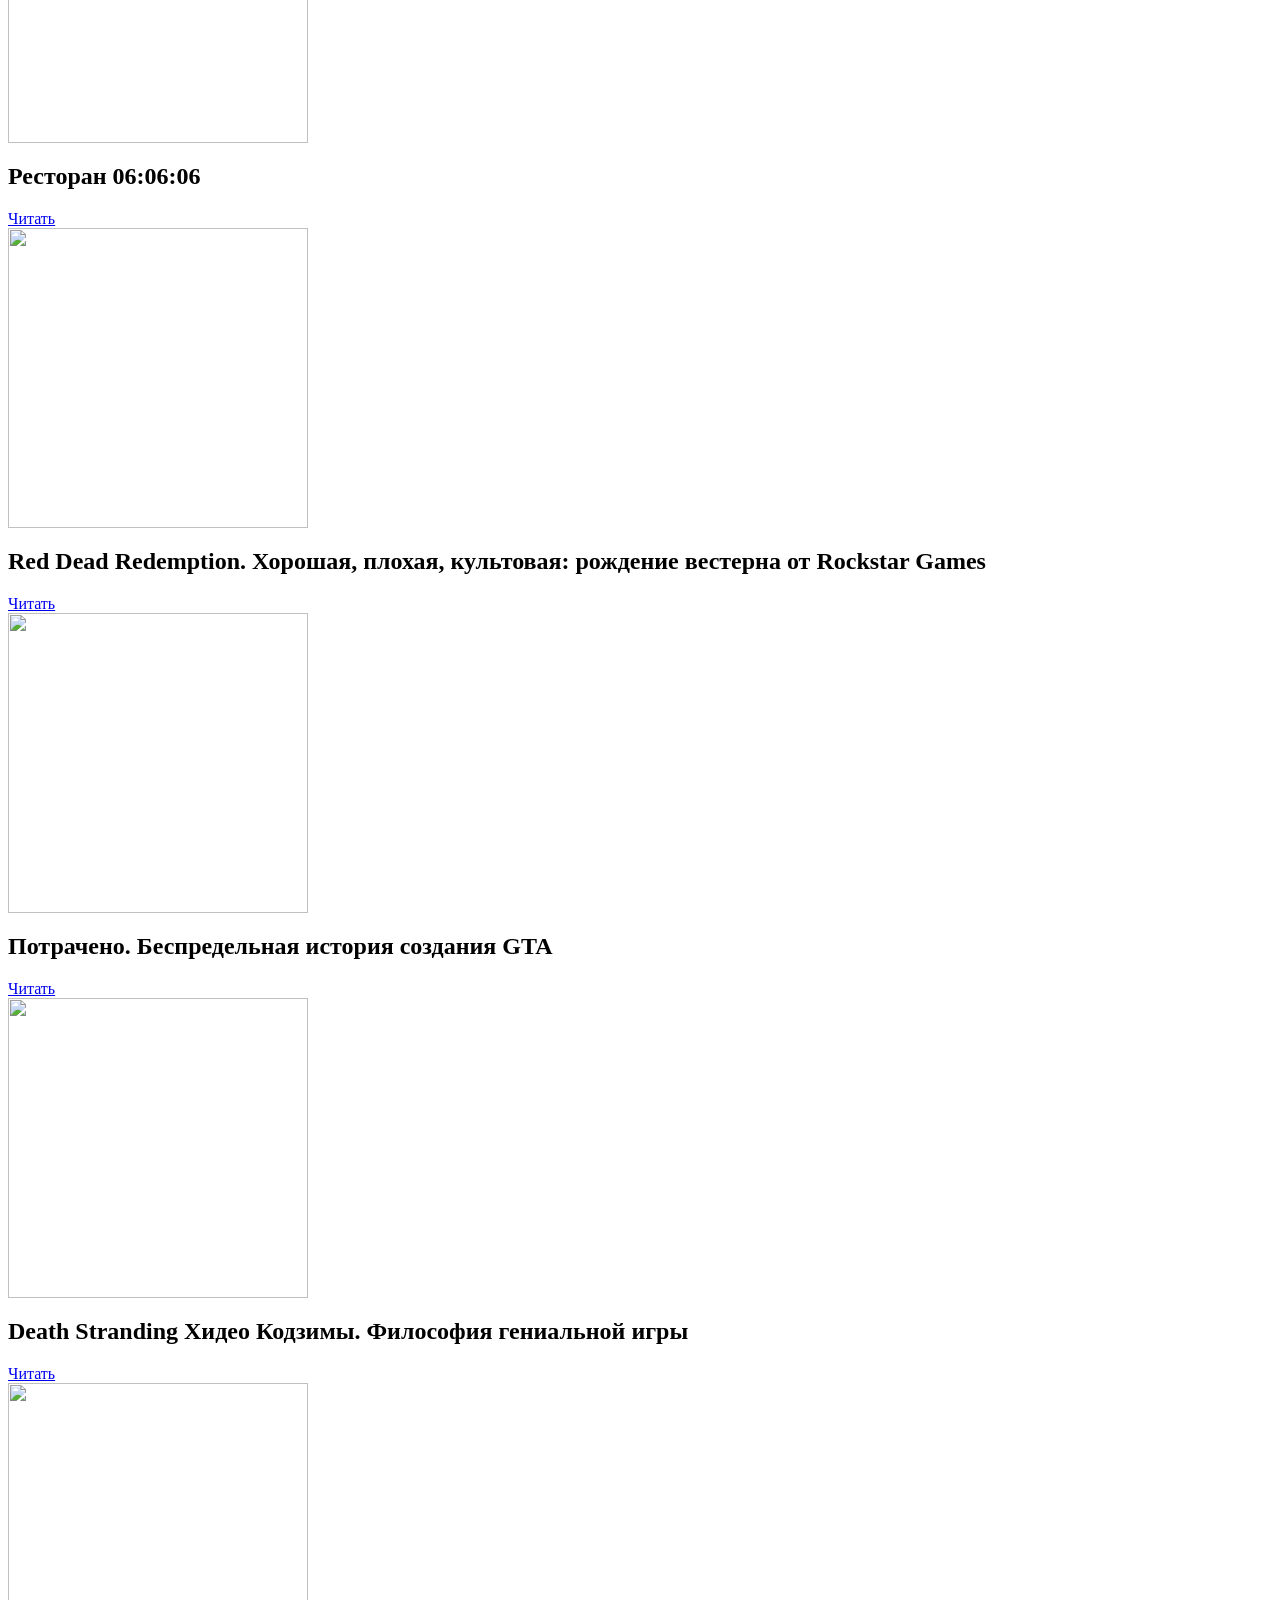
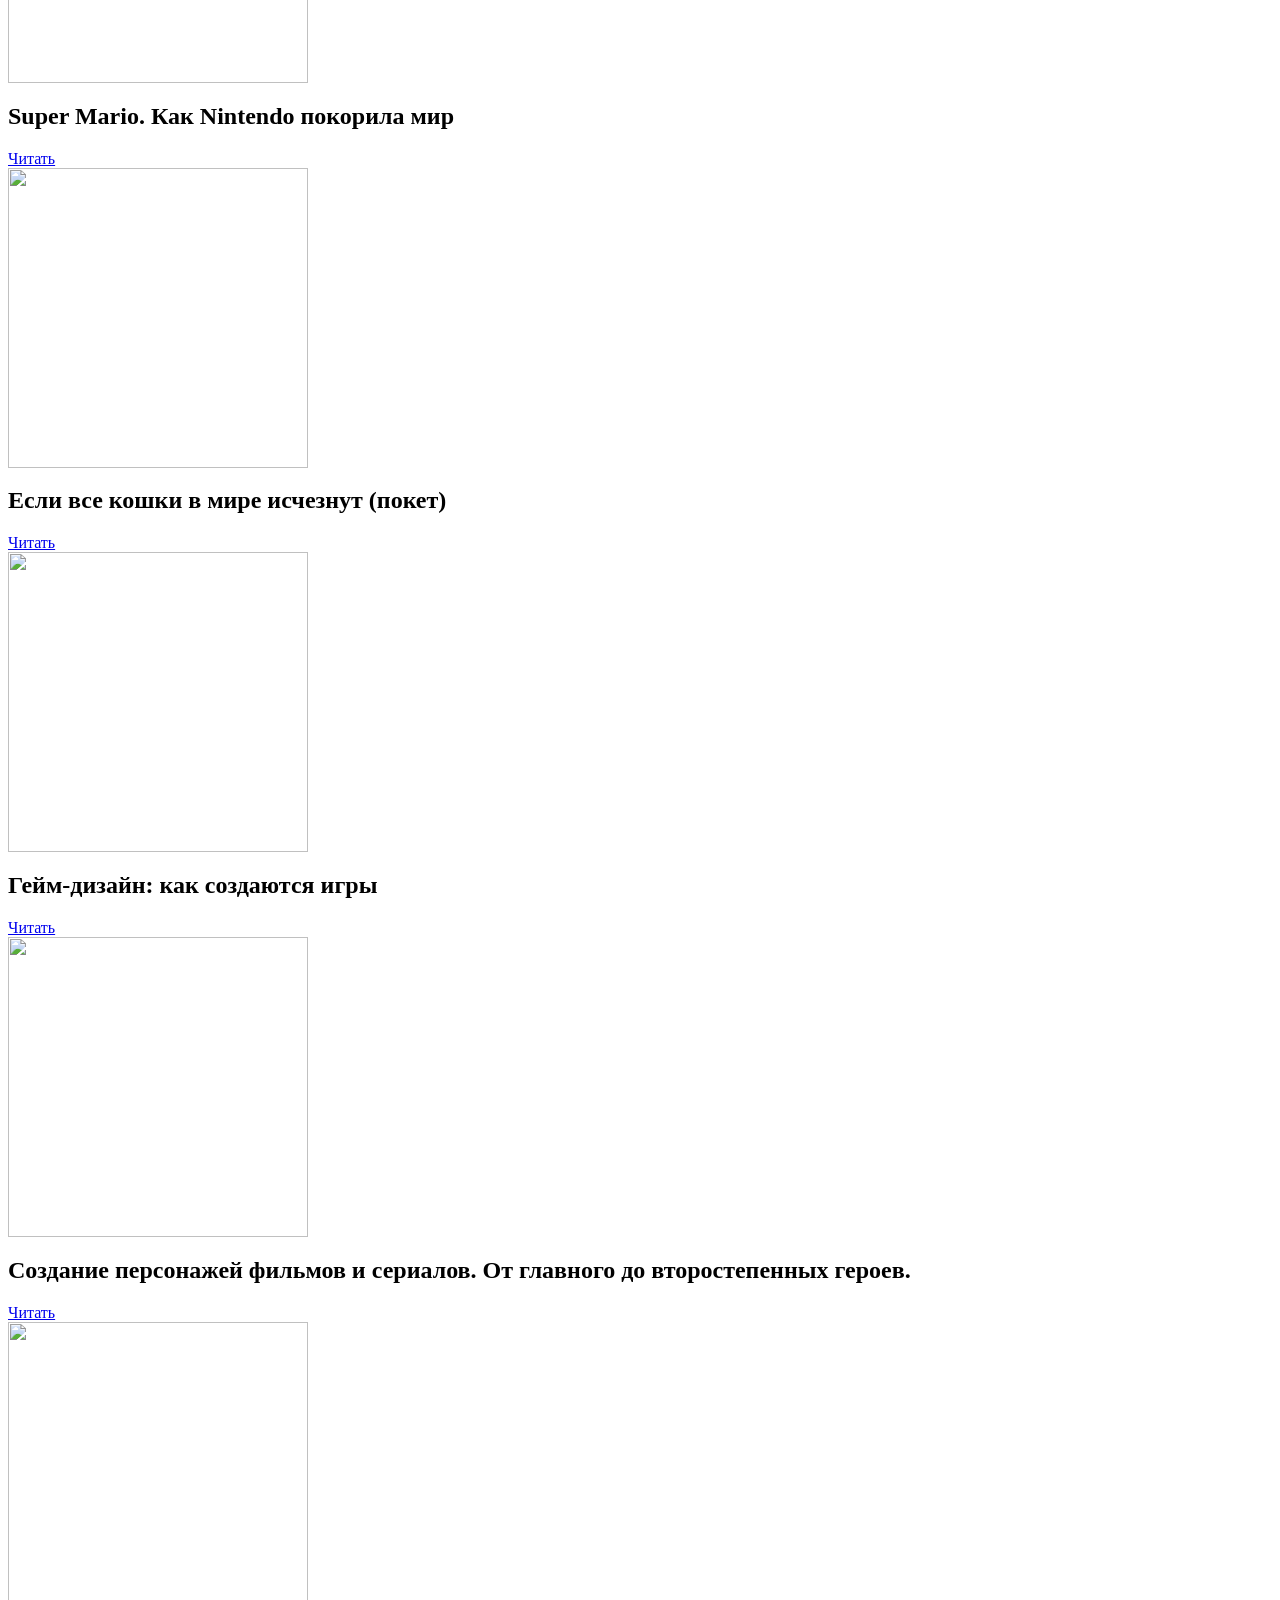
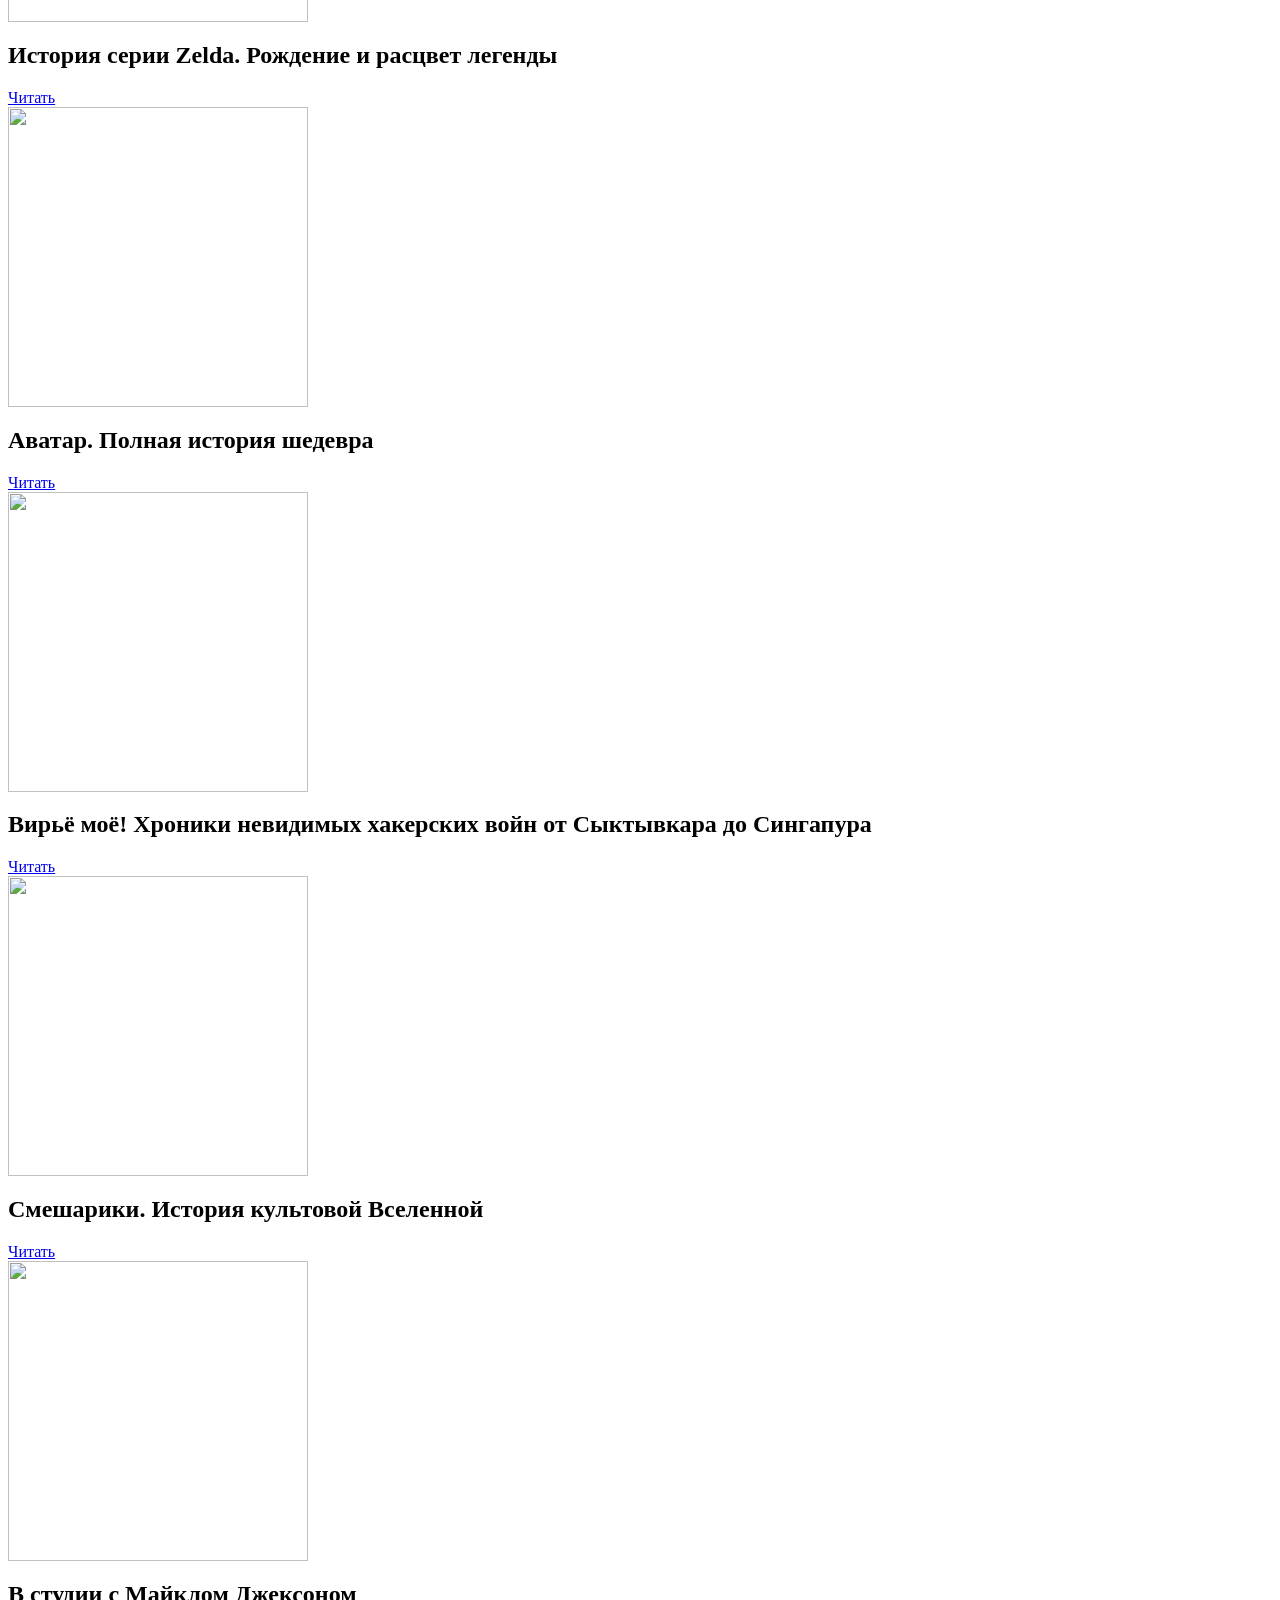
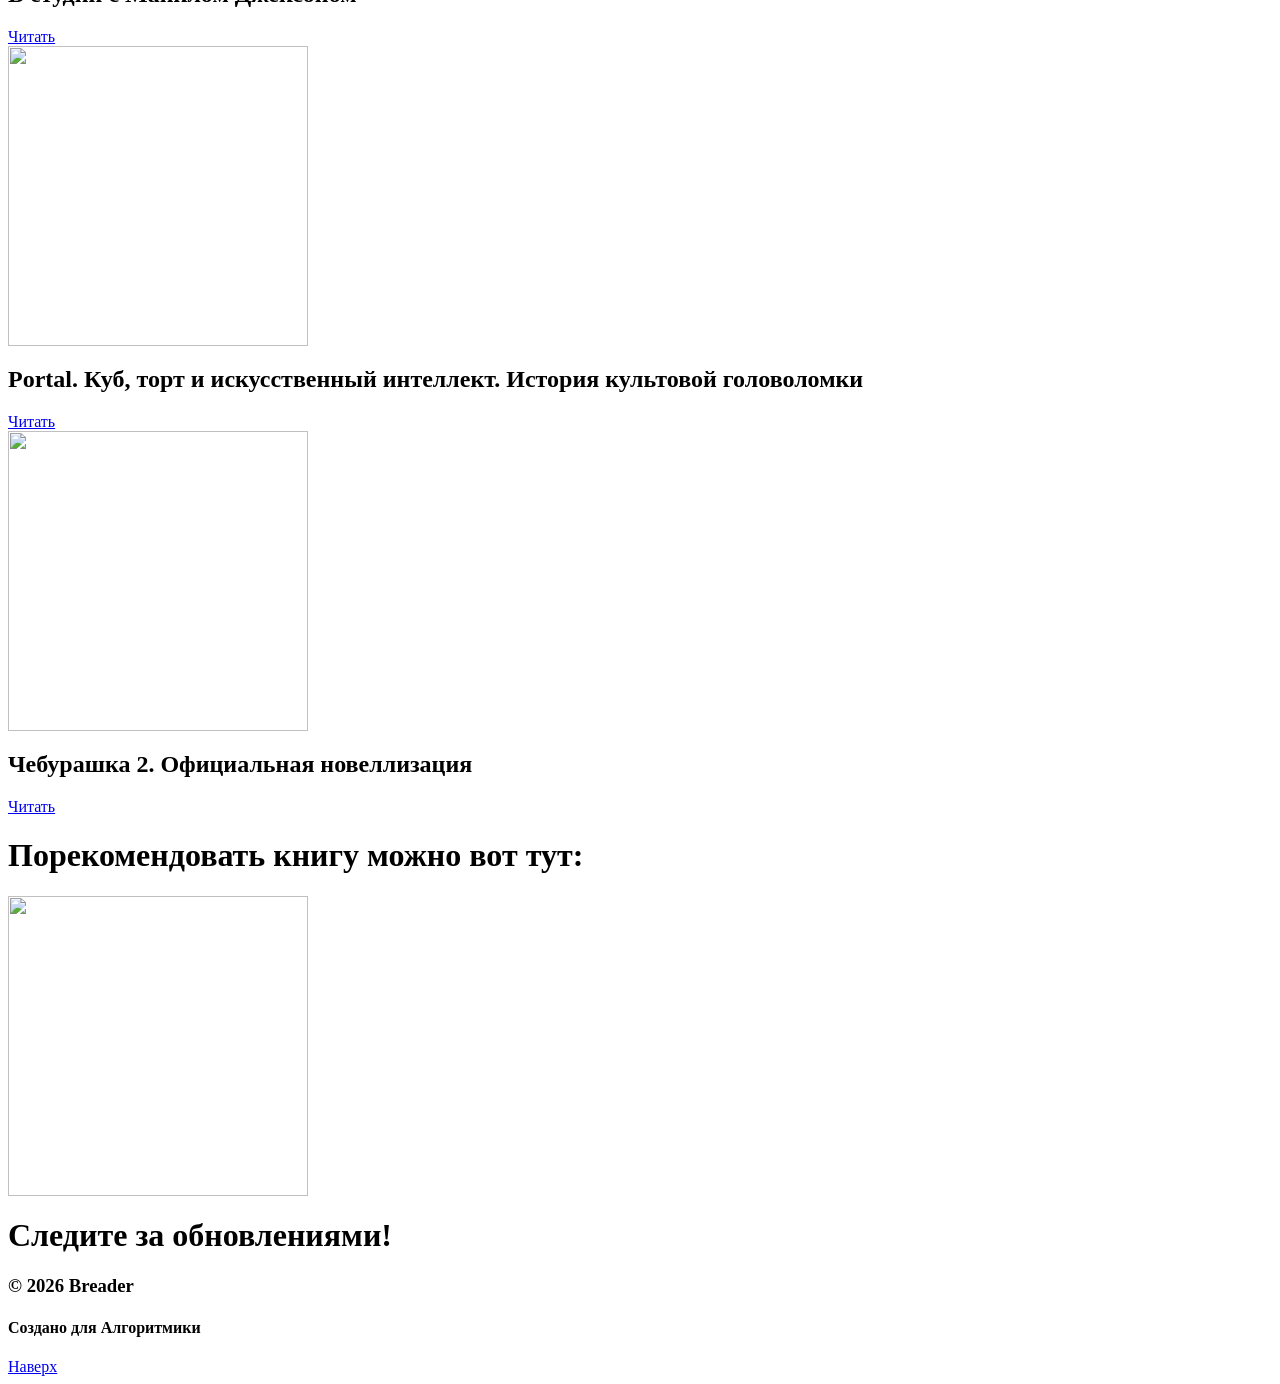
==== commit 94a0ceef: "Update books.html" ====
--- a/books.html
+++ b/books.html
@@ -125,7 +125,6 @@
         </main>
         <footer class="podval">
             <h1>Следите за обновлениями!</h1>
-            <h2>Спасибо Microsoft за Visual Studio Code, и Сберу за неработающий Gigacode :)</Code></h2>
             <h3>© 2026 Breader</h3>
             <h4>Создано для Алгоритмики</h4>
             <nav>
